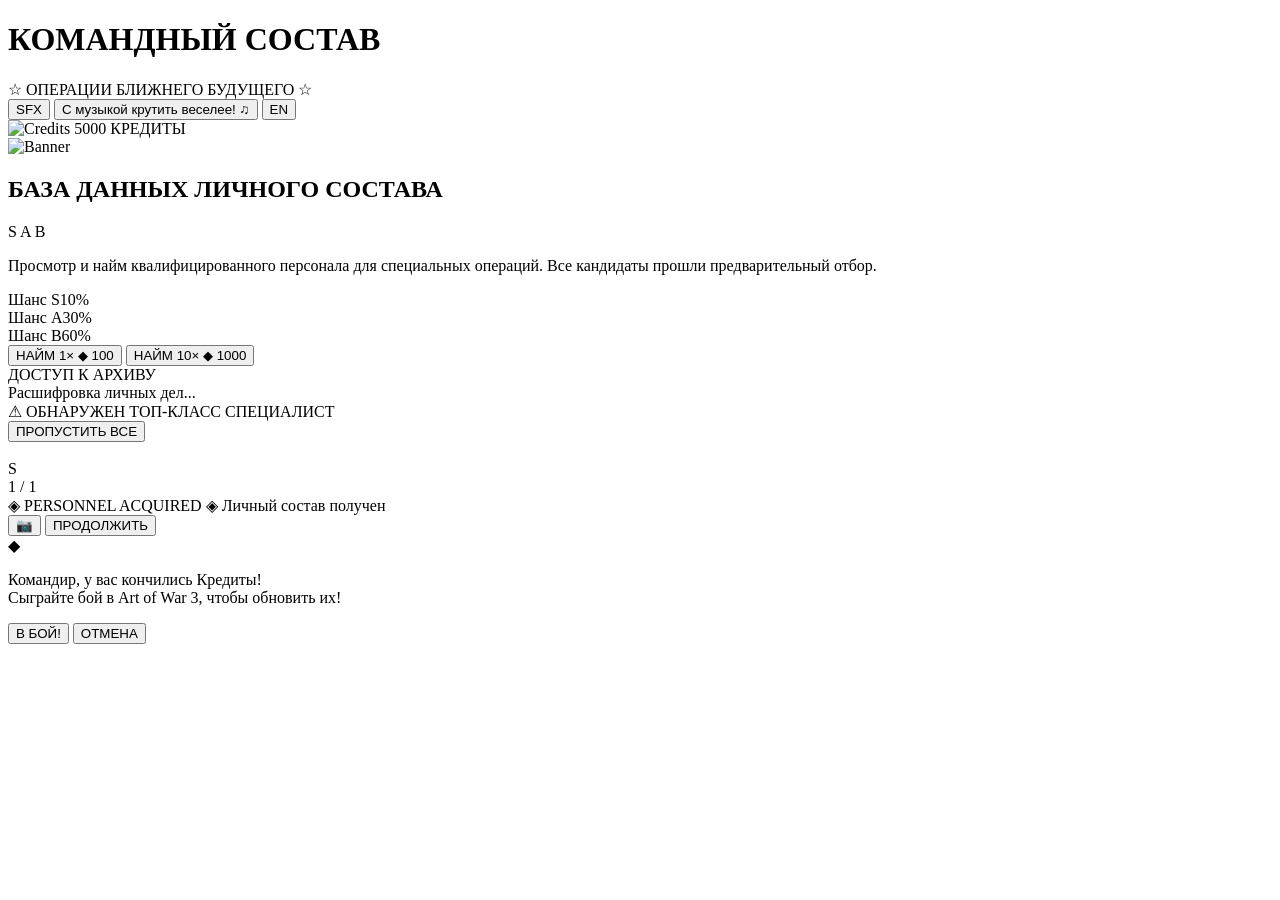
==== index.html @ 46577a22 "deploy: aow3-gacha site v1" ====
<!doctype html>
<html lang="ru">
  <head>
    <meta charset="UTF-8" />
    <link rel="icon" type="image/svg+xml" href="/aow3-gacha/favicon.svg" />
    <meta name="viewport" content="width=device-width, initial-scale=1.0" />
    <title>AOW3 Gacha Simulator</title>
    <script type="module" crossorigin src="/aow3-gacha/assets/index-DmYsSxCJ.js"></script>
    <link rel="stylesheet" crossorigin href="/aow3-gacha/assets/index-X_YruiTj.css">
  </head>
  <body>
    <div id="app">
      <div id="bg-layer">
        <div id="bg-image"></div>
        <div id="stars"></div>
        <div id="hex-grid"></div>
        <div id="scanlines"></div>
      </div>

      <header id="top-bar">
        <div class="title-section">
          <h1 id="el-title">КОМАНДНЫЙ СОСТАВ</h1>
          <span class="subtitle" id="el-subtitle">☆ ОПЕРАЦИИ БЛИЖНЕГО БУДУЩЕГО ☆</span>
        </div>
        <div class="top-actions">
          <button id="toggle-sfx" class="audio-toggle" title="Sound Effects"><span id="el-toggle-sfx">SFX</span></button>
          <button id="toggle-music" class="audio-toggle music-btn" title="Music">
            <span class="music-btn-label" id="el-music-label">С музыкой крутить веселее!</span>
            <span class="music-btn-icons">
              <span class="music-bars"><span class="bar"></span><span class="bar"></span><span class="bar"></span><span class="bar"></span></span>
              <span class="music-text">♫</span>
            </span>
          </button>
          <button id="lang-toggle">EN</button>
          <div class="currency-section">
            <img src="/aow3-gacha/images/credits.webp" alt="Credits" class="currency-icon" />
            <span id="currency-amount">5000</span>
            <span class="currency-label" id="el-credits">КРЕДИТЫ</span>
          </div>
        </div>
      </header>

      <main id="main-content">
        <div id="banner-section">
          <div class="banner-frame">
            <div class="banner-glow"></div>
            <div class="banner-content">
              <div class="banner-art">
                <img src="/aow3-gacha/images/banner.webp" alt="Banner" class="banner-img" />
              </div>
              <div class="banner-info">
                <h2 class="banner-name" id="el-banner-name">БАЗА ДАННЫХ ЛИЧНОГО СОСТАВА</h2>
                <div class="banner-rarity-indicators">
                  <span class="rarity-dot s">S</span>
                  <span class="rarity-dot a">A</span>
                  <span class="rarity-dot b">B</span>
                </div>
                <p class="banner-desc" id="el-banner-desc">Просмотр и найм квалифицированного персонала для специальных операций. Все кандидаты прошли предварительный отбор.</p>
                <div class="banner-stats">
                  <div class="stat"><span class="stat-label" id="el-s-rate">Шанс S</span><span class="stat-value gold">10%</span></div>
                  <div class="stat"><span class="stat-label" id="el-a-rate">Шанс A</span><span class="stat-value purple">30%</span></div>
                  <div class="stat"><span class="stat-label" id="el-b-rate">Шанс B</span><span class="stat-value blue">60%</span></div>
                </div>
              </div>
            </div>
          </div>
        </div>

        <div id="pull-section">
          <button class="pull-btn" data-pulls="1">
            <span class="btn-label" id="el-btn-1x">НАЙМ 1×</span>
            <span class="btn-cost">◆ 100</span>
          </button>
          <button class="pull-btn primary" data-pulls="10">
            <span class="btn-label" id="el-btn-10x">НАЙМ 10×</span>
            <span class="btn-cost">◆ 1000</span>
          </button>
        </div>
      </main>

      <div id="pull-overlay" class="hidden">
        <div id="pull-overlay-bg"></div>
        <div id="pull-overlay-content">
          <div id="access-phase">
            <div class="access-text" id="el-access">ДОСТУП К АРХИВУ</div>
            <div class="loader-bar" id="loader-bar"><div class="loader-fill" id="loader-fill"></div></div>
            <div class="access-sub" id="el-decrypt">Расшифровка личных дел...</div>
            <div id="hint-s-rank" class="hint-s-rank hidden"><span id="el-hint-s">⚠ ОБНАРУЖЕН ТОП-КЛАСС СПЕЦИАЛИСТ</span></div>
          </div>

          <div id="reveal-phase" class="hidden">
            <button id="btn-skip-all" class="skip-all-btn" title="Skip all"><span id="el-skip-all">ПРОПУСТИТЬ ВСЕ</span></button>
            <div class="reveal-split">
              <div class="reveal-image-area">
                <div class="reveal-image-wrapper" id="reveal-wrapper">
                  <img id="reveal-img" src="" alt="" />
                  <div class="reveal-image-shine"></div>
                </div>
              </div>
              <div class="reveal-text-area">
                <div class="reveal-rarity-badge" id="reveal-rarity">S</div>
                <div class="reveal-quote" id="reveal-quote"></div>
                <div class="reveal-counter" id="reveal-counter">1 / 1</div>
              </div>
            </div>
          </div>

          <div id="pack-phase" class="hidden">
            <div class="pack-header">
              <span class="pack-title">◈ PERSONNEL ACQUIRED ◈</span>
              <span class="pack-subtitle" id="el-pack-subtitle">Личный состав получен</span>
            </div>
            <div id="pack-container"></div>
            <div id="result-actions" class="hidden">
              <button id="btn-screenshot" title="Screenshot">📷</button>
              <button id="btn-continue" class="pull-btn primary"><span id="el-continue">ПРОДОЛЖИТЬ</span></button>
            </div>
          </div>
        </div>
      </div>

      <div id="rarity-flash" class="hidden"></div>
    </div>

    <div id="credit-modal" class="hidden">
      <div id="credit-modal-bg"></div>
      <div id="credit-modal-content">
        <div class="modal-icon">◆</div>
        <p class="modal-text" id="el-modal-text">Командир, у вас кончились Кредиты!<br/>Сыграйте бой в Art of War 3, чтобы обновить их!</p>
        <div class="modal-actions">
          <button id="btn-to-battle" class="modal-btn primary"><span id="el-modal-btn">В БОЙ!</span></button>
          <button id="btn-modal-close" class="modal-btn secondary"><span id="el-modal-cancel">ОТМЕНА</span></button>
        </div>
      </div>
    </div>

  </body>
</html>
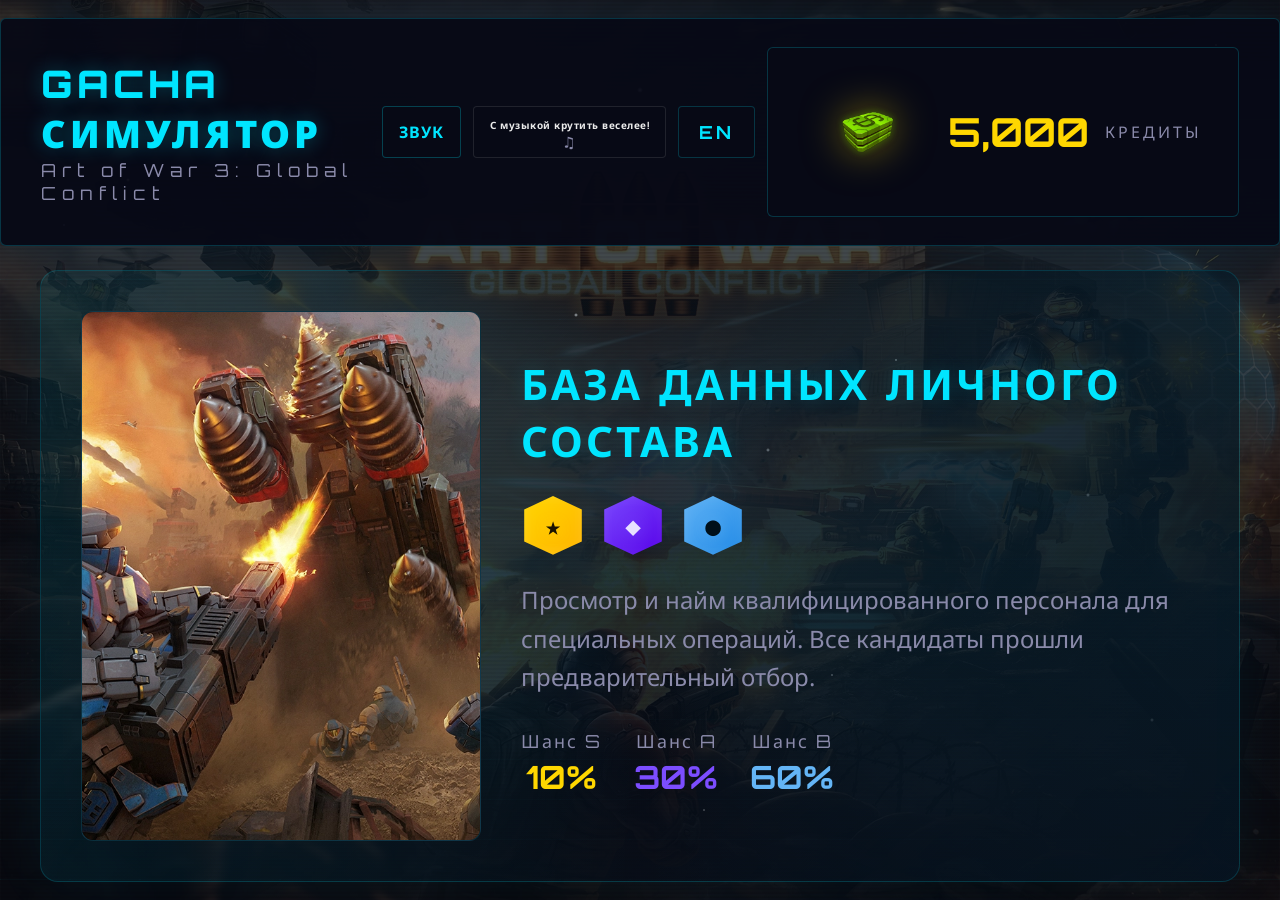
==== commit a97fb47f: "deploy: moved to org site aow3-gacha.github.io" ====
--- a/index.html
+++ b/index.html
@@ -2,11 +2,11 @@
 <html lang="ru">
   <head>
     <meta charset="UTF-8" />
-    <link rel="icon" type="image/svg+xml" href="/aow3-gacha/favicon.svg" />
+    <link rel="icon" type="image/svg+xml" href="/favicon.svg" />
     <meta name="viewport" content="width=device-width, initial-scale=1.0" />
     <title>AOW3 Gacha Simulator</title>
-    <script type="module" crossorigin src="/aow3-gacha/assets/index-DmYsSxCJ.js"></script>
-    <link rel="stylesheet" crossorigin href="/aow3-gacha/assets/index-X_YruiTj.css">
+    <script type="module" crossorigin src="/assets/index-Bj2rrFZR.js"></script>
+    <link rel="stylesheet" crossorigin href="/assets/index-X_YruiTj.css">
   </head>
   <body>
     <div id="app">
@@ -33,7 +33,7 @@
           </button>
           <button id="lang-toggle">EN</button>
           <div class="currency-section">
-            <img src="/aow3-gacha/images/credits.webp" alt="Credits" class="currency-icon" />
+            <img src="/images/credits.webp" alt="Credits" class="currency-icon" />
             <span id="currency-amount">5000</span>
             <span class="currency-label" id="el-credits">КРЕДИТЫ</span>
           </div>
@@ -46,7 +46,7 @@
             <div class="banner-glow"></div>
             <div class="banner-content">
               <div class="banner-art">
-                <img src="/aow3-gacha/images/banner.webp" alt="Banner" class="banner-img" />
+                <img src="/images/banner.webp" alt="Banner" class="banner-img" />
               </div>
               <div class="banner-info">
                 <h2 class="banner-name" id="el-banner-name">БАЗА ДАННЫХ ЛИЧНОГО СОСТАВА</h2>
--- a/assets/index-X_YruiTj.css
+++ b/assets/index-X_YruiTj.css
@@ -0,0 +1 @@
+@import "https://fonts.googleapis.com/css2?family=Orbitron:wght@400;700;900&family=Rajdhani:wght@300;500;600;700&family=Noto+Sans:wght@400;500;600;700&display=swap";*,:before,:after{box-sizing:border-box;margin:0;padding:0}:root{--bg-dark:#06070e;--bg-panel:#080a16f5;--cyan:#00e5ff;--cyan-dim:#00e5ff1f;--gold:gold;--gold-glow:#ffd70080;--purple:#7c4dff;--purple-glow:#7c4dff80;--blue:#64b5f6;--blue-glow:#64b5f659;--text:#eaeaea;--text-dim:#8a8aaa;--border-cyan:1px solid #00e5ff33;--font-display:"Orbitron", monospace;--font-body:"Rajdhani", sans-serif;--panel-shadow:0 0 40px #00e5ff0f}html,body{height:100%;overflow:hidden}html[lang=ru] body{--font-body:"Noto Sans", "Calibri", sans-serif;--font-display:"Orbitron", "Noto Sans", monospace}body{font-family:var(--font-body);color:var(--text);background:var(--bg-dark);-webkit-user-select:none;user-select:none}#app{flex-direction:column;align-items:center;width:100%;height:100vh;display:flex;position:relative;overflow:hidden}#bg-layer{z-index:0;pointer-events:none;position:fixed;inset:0}#bg-image{opacity:.25;position:absolute;inset:0}#stars{background-image:radial-gradient(2px 2px at 10% 20%,#fff 0%,#0000 100%),radial-gradient(1.5px 1.5px at 30% 60%,#fff 0%,#0000 100%),radial-gradient(3px 3px at 50% 10%,#fff 0%,#0000 100%),radial-gradient(1.5px 1.5px at 70% 40%,#fff 0%,#0000 100%),radial-gradient(2px 2px at 90% 80%,#fff 0%,#0000 100%),radial-gradient(1.5px 1.5px at 20% 85%,#fff 0%,#0000 100%),radial-gradient(2px 2px at 45% 35%,#fff 0%,#0000 100%),radial-gradient(1.5px 1.5px at 65% 75%,#fff 0%,#0000 100%),radial-gradient(3px 3px at 80% 15%,#fff 0%,#0000 100%),radial-gradient(1.5px 1.5px at 15%,#fff 0%,#0000 100%),radial-gradient(1.5px 1.5px at 55% 90%,#fff 0%,#0000 100%),radial-gradient(2px 2px at 85% 55%,#fff 0%,#0000 100%),radial-gradient(1.5px 1.5px at 5% 25%,#fff 0%,#0000 100%),radial-gradient(1.5px 1.5px at 35% 70%,#fff 0%,#0000 100%),radial-gradient(2px 2px at 60%,#fff 0%,#0000 100%),radial-gradient(1.5px 1.5px at 95% 5%,#fff 0%,#0000 100%);animation:3s ease-in-out infinite alternate twinkle;position:absolute;inset:0}@keyframes twinkle{0%{opacity:.5}to{opacity:1}}#hex-grid{background-image:linear-gradient(60deg,#00e5ff08 1px,#0000 1px),linear-gradient(-60deg,#00e5ff08 1px,#0000 1px),linear-gradient(0deg,#00e5ff05 1px,#0000 1px);background-size:70px 40px;animation:25s linear infinite hexFloat;position:absolute;inset:0}@keyframes hexFloat{0%{transform:translateY(0)}to{transform:translateY(40px)}}#scanlines{background:repeating-linear-gradient(0deg,#0000,#0000 2px,#00000014 2px 4px);animation:10s linear infinite scanMove;position:absolute;inset:0}@keyframes scanMove{0%{transform:translateY(0)}to{transform:translateY(4px)}}#top-bar{z-index:10;background:var(--bg-panel);border:var(--border-cyan);width:100%;max-width:1400px;box-shadow:var(--panel-shadow);border-radius:6px;justify-content:space-between;align-items:center;margin-top:18px;padding:28px 40px;display:flex;position:relative}.title-section h1{font-family:var(--font-display);color:var(--cyan);letter-spacing:4px;text-shadow:0 0 20px #00e5ff4d;font-size:38px;font-weight:900}.subtitle{color:var(--text-dim);letter-spacing:6px;font-size:18px;font-family:var(--font-display)}.top-actions{align-items:center;gap:12px;display:flex}.audio-toggle{font-family:var(--font-display);height:52px;color:var(--text-dim);cursor:pointer;letter-spacing:1px;background:#080a16e6;border:1px solid #ffffff1a;border-radius:4px;min-width:50px;padding:0 16px;font-size:16px;font-weight:700;transition:all .2s}.audio-toggle:hover{color:var(--text);border-color:#ffffff40}.audio-toggle.active{color:var(--cyan);border-color:#00e5ff40}.audio-toggle.active:hover{border-color:#00e5ff80}.audio-toggle.muted{color:#555;border-color:#ffffff0d}.music-btn{flex-direction:column;justify-content:center;align-items:center;gap:2px;padding:10px 16px;line-height:1;display:flex}.music-btn-label{font-family:var(--font-display);color:var(--text);white-space:nowrap;letter-spacing:.5px;font-size:10px}.music-btn-icons{justify-content:center;align-items:center;height:18px;display:flex}.music-bars{align-items:center;gap:2px;height:18px;display:none}.music-text{align-items:center;height:18px;font-size:16px;display:inline-flex}.audio-toggle.active .music-bars{display:inline-flex}.audio-toggle.active .music-text{display:none}.bar{background:var(--cyan);border-radius:2px;width:3px;animation:.4s ease-in-out infinite alternate barAnim}.bar:first-child{height:8px;animation-delay:0s}.bar:nth-child(2){height:14px;animation-delay:.15s}.bar:nth-child(3){height:10px;animation-delay:.3s}.bar:nth-child(4){height:16px;animation-delay:50ms}@keyframes barAnim{0%{transform:scaleY(.4)}to{transform:scaleY(1)}}#lang-toggle{font-family:var(--font-display);height:52px;color:var(--cyan);cursor:pointer;letter-spacing:3px;background:#080a16e6;border:1px solid #00e5ff33;border-radius:4px;padding:0 20px;font-size:18px;font-weight:700;transition:all .2s}#lang-toggle:hover{background:#00e5ff1a;border-color:#00e5ff80}.currency-section{font-family:var(--font-display);background:#080a16e6;border:1px solid #00e5ff33;border-radius:6px;align-items:center;gap:16px;padding:20px 36px;display:flex}.currency-icon{object-fit:contain;width:128px;height:128px;filter:drop-shadow(0 0 20px var(--gold-glow))}#currency-amount{color:var(--gold);text-align:right;min-width:120px;font-size:40px;font-weight:700}.currency-label{color:var(--text-dim);letter-spacing:3px;font-size:16px}#main-content{z-index:5;flex-direction:column;flex:1;justify-content:center;align-items:center;gap:40px;width:100%;max-width:1400px;padding:24px;display:flex;position:relative}.banner-frame{border:var(--border-cyan);background:linear-gradient(135deg,#00e5ff0a 0%,#080a16f2 100%);border-radius:18px;width:100%;max-width:1200px;position:relative;overflow:hidden;box-shadow:0 0 60px #00e5ff0f,inset 0 0 100px #00e5ff03}.banner-glow{pointer-events:none;background:conic-gradient(#0000,#00e5ff0f,#0000,#00e5ff0f,#0000);border-radius:20px;animation:8s linear infinite rotateGlow;position:absolute;inset:-2px}@keyframes rotateGlow{0%{transform:rotate(0)}to{transform:rotate(360deg)}}.banner-content{z-index:1;gap:40px;padding:40px;display:flex;position:relative}.banner-art{background:linear-gradient(145deg,#0a1520 0%,#162235 50%,#0a1520 100%);border:1px solid #00e5ff1f;border-radius:12px;flex-shrink:0;justify-content:center;align-items:center;width:400px;height:530px;display:flex;position:relative;overflow:hidden}.banner-img{object-fit:cover;width:100%;height:100%;display:block}.banner-info{flex-direction:column;flex:1;justify-content:center;gap:24px;display:flex}.banner-name{font-family:var(--font-display);color:var(--cyan);letter-spacing:3px;text-shadow:0 0 20px #00e5ff26;font-size:42px;font-weight:700}.banner-rarity-indicators{gap:16px;display:flex}.rarity-dot{width:64px;height:64px;font-family:var(--font-display);clip-path:polygon(50% 4%,95% 25%,95% 75%,50% 96%,5% 75%,5% 25%);justify-content:center;align-items:center;font-size:26px;font-weight:700;display:inline-flex;position:relative}.rarity-dot:before{content:"";clip-path:polygon(50% 4%,95% 25%,95% 75%,50% 96%,5% 75%,5% 25%);z-index:-1;position:absolute;inset:3px}.rarity-dot.s{color:#1a1200;text-shadow:0 0 12px var(--gold-glow);box-shadow:0 0 25px var(--gold-glow), inset 0 0 15px #fff3;background:linear-gradient(135deg,gold,#ffb300)}.rarity-dot.a{color:#e8e0ff;text-shadow:0 0 16px var(--purple-glow);box-shadow:0 0 30px var(--purple-glow), inset 0 0 15px #ffffff1a;background:linear-gradient(135deg,#7c4dff,#5600e8)}.rarity-dot.b{color:#00101a;text-shadow:0 0 12px var(--blue-glow);box-shadow:0 0 25px var(--blue-glow), inset 0 0 15px #ffffff26;background:linear-gradient(135deg,#64b5f6,#1e88e5)}.banner-desc{color:var(--text-dim);font-size:24px;line-height:1.6}.banner-stats{gap:32px;margin-top:8px;display:flex}.stat{flex-direction:column;align-items:center;gap:4px;display:flex}.stat-label{font-family:var(--font-display);color:var(--text-dim);letter-spacing:2px;font-size:18px}.stat-value{font-family:var(--font-display);font-size:32px;font-weight:700}.stat-value.gold{color:var(--gold)}.stat-value.purple{color:var(--purple)}.stat-value.blue{color:var(--blue)}#pull-section{gap:32px;display:flex}.pull-btn{min-width:380px;font-family:var(--font-display);color:var(--cyan);cursor:pointer;text-shadow:0 0 12px #00e5ff26;background:linear-gradient(#080a16eb 0%,#00e5ff14 100%);border:2px solid #00e5ff59;border-radius:8px;flex-direction:column;align-items:center;gap:10px;padding:32px 80px;transition:all .2s;display:flex;position:relative;overflow:hidden}.pull-btn:before{content:"";background:linear-gradient(90deg,#0000,#00e5ff14,#0000);transition:transform .5s;position:absolute;inset:0;transform:translate(-100%)}.pull-btn:hover:before{transform:translate(100%)}.pull-btn:hover{border-color:#00e5ff99;box-shadow:0 0 50px #00e5ff1f}.pull-btn:active{transform:scale(.97)}.pull-btn.primary{border-color:var(--cyan);background:linear-gradient(#080a16eb 0%,#00e5ff24 100%);box-shadow:0 0 40px #00e5ff1a}.pull-btn.primary:hover{box-shadow:0 0 60px #00e5ff2e}.btn-label{letter-spacing:4px;font-size:32px;font-weight:700}.btn-cost{color:var(--gold);font-size:24px;font-family:var(--font-body);font-weight:600}.pull-btn:disabled{opacity:.3;cursor:not-allowed;transform:none!important}.pull-btn:disabled:before{display:none}#pull-overlay{z-index:100;justify-content:center;align-items:center;display:flex;position:fixed;inset:0}#pull-overlay.hidden{display:none}#pull-overlay-bg{-webkit-backdrop-filter:blur(8px);backdrop-filter:blur(8px);background:#020308f0;animation:.4s ease-out overlayReveal;position:absolute;inset:0}@keyframes overlayReveal{0%{opacity:0}to{opacity:1}}#pull-overlay-content{z-index:1;flex-direction:column;justify-content:center;align-items:center;width:100%;height:100%;display:flex;position:relative}#access-phase{flex-direction:column;align-items:center;gap:36px;display:flex}#access-phase.hidden{display:none}.access-text{font-family:var(--font-display);color:var(--cyan);letter-spacing:10px;text-shadow:0 0 40px #00e5ff40;font-size:56px;font-weight:700;animation:.12s infinite glitchText}@keyframes glitchText{0%,to{transform:translate(0)}25%{transform:translate(-3px,1px)}75%{transform:translate(3px,-1px)}}.loader-bar{background:#00e5ff14;border-radius:4px;width:620px;height:8px;overflow:hidden}.loader-fill{background:linear-gradient(90deg, var(--cyan), #4fc3f7);border-radius:4px;width:0%;height:100%;animation:1.5s ease-in-out forwards loadFill;box-shadow:0 0 20px #00e5ff66}@keyframes loadFill{0%{width:0%}50%{width:70%}to{width:100%}}.access-sub{font-family:var(--font-display);color:var(--text-dim);letter-spacing:6px;font-size:22px;animation:1s step-end infinite blink}@keyframes blink{0%,to{opacity:1}50%{opacity:.25}}#reveal-phase{justify-content:center;align-items:center;display:flex;position:absolute;inset:0}#reveal-phase.hidden{display:none}.reveal-split{justify-content:center;align-items:center;gap:0;width:100%;max-width:1400px;height:100%;display:flex}.reveal-image-area{flex:1;justify-content:center;align-items:center;height:100%;display:flex;position:relative;overflow:hidden}.reveal-image-wrapper{justify-content:center;align-items:center;width:100%;height:100%;display:flex;position:relative;overflow:hidden}.reveal-image-wrapper:after{content:"";pointer-events:none;background:linear-gradient(90deg,#0000 60%,#02030899 100%);position:absolute;inset:0}#reveal-img{object-fit:contain;object-position:center;width:auto;max-width:100%;height:100%;display:block}.reveal-image-shine{pointer-events:none;background:linear-gradient(90deg,#0000 30%,#ffffff08 50%,#0000 70%);position:absolute;inset:0;transform:translate(-100%)}.reveal-image-shine.animate{animation:.8s ease-out .3s forwards shineSweep}@keyframes shineSweep{0%{transform:translate(-100%)}to{transform:translate(200%)}}.reveal-text-area{flex-direction:column;flex-shrink:0;justify-content:center;gap:32px;width:600px;padding:60px;display:flex}.reveal-rarity-badge{width:100px;height:100px;font-family:var(--font-display);clip-path:polygon(50% 2%,96% 25%,96% 75%,50% 98%,4% 75%,4% 25%);justify-content:center;align-items:center;font-size:42px;font-weight:900;display:inline-flex;position:relative}.reveal-rarity-badge:before{content:"";clip-path:polygon(50% 4%,95% 25%,95% 75%,50% 96%,5% 75%,5% 25%);z-index:-1;position:absolute;inset:4px}.reveal-rarity-badge:after{content:"";clip-path:polygon(50% 2%,96% 25%,96% 75%,50% 98%,4% 75%,4% 25%);z-index:-2;animation:2s ease-in-out infinite badgeBorderPulse;position:absolute;inset:-1px}.reveal-rarity-badge.s-rarity{color:#1a1200;text-shadow:0 0 20px var(--gold-glow);background:linear-gradient(135deg,gold,#e6a800)}.reveal-rarity-badge.s-rarity:before{background:linear-gradient(135deg,#fff8e1,gold)}.reveal-rarity-badge.s-rarity:after{background:var(--gold);box-shadow:0 0 40px var(--gold-glow)}.reveal-rarity-badge.a-rarity{color:#e8e0ff;text-shadow:0 0 25px var(--purple-glow);background:linear-gradient(135deg,#7c4dff,#5600e8)}.reveal-rarity-badge.a-rarity:before{background:linear-gradient(135deg,#d1c4e9,#7c4dff)}.reveal-rarity-badge.a-rarity:after{background:var(--purple);box-shadow:0 0 50px var(--purple-glow)}.reveal-rarity-badge.b-rarity{color:#00101a;text-shadow:0 0 20px var(--blue-glow);background:linear-gradient(135deg,#64b5f6,#1e88e5)}.reveal-rarity-badge.b-rarity:before{background:linear-gradient(135deg,#e3f2fd,#64b5f6)}.reveal-rarity-badge.b-rarity:after{background:var(--blue);box-shadow:0 0 40px var(--blue-glow)}@keyframes badgeBorderPulse{0%,to{opacity:.7}50%{opacity:1}}.reveal-quote{color:var(--text);font-size:38px;font-style:italic;font-weight:500;line-height:1.5}.reveal-counter{font-family:var(--font-display);color:var(--text-dim);letter-spacing:4px;font-size:22px}.reveal-image-wrapper{transition:transform .7s cubic-bezier(.22,1,.36,1);transform:translate(-100%)}.reveal-image-wrapper.slide-in{transform:translate(0)}.reveal-image-wrapper.slide-out{transition-duration:.5s;transform:translate(100%)}.reveal-text-area>*{opacity:0;transition:all .5s ease-out;transform:translateY(20px)}.reveal-text-area.fade-in>*{opacity:1;transform:translateY(0)}.reveal-text-area.fade-in .reveal-rarity-badge{transition-delay:.1s}.reveal-text-area.fade-in .reveal-quote{transition-delay:.3s}.reveal-text-area.fade-in .reveal-counter{transition-delay:.5s}#pack-phase{flex-direction:column;justify-content:center;align-items:center;gap:32px;padding:32px;display:flex;position:absolute;inset:0}#pack-phase.hidden{display:none}.pack-header{flex-direction:column;align-items:center;gap:8px;display:flex}.pack-title{font-family:var(--font-display);color:var(--cyan);letter-spacing:6px;text-shadow:0 0 25px #00e5ff33;font-size:34px;font-weight:700}.pack-subtitle{font-family:var(--font-display);color:var(--text-dim);letter-spacing:4px;font-size:18px}#pack-container{flex-wrap:wrap;justify-content:center;align-items:center;gap:18px;max-width:1200px;display:flex}.pack-card{opacity:0;border:3px solid #ffffff1f;border-radius:12px;width:190px;height:250px;transition:all .5s cubic-bezier(.34,1.56,.64,1);overflow:hidden;transform:scale(.5)rotateY(90deg)}.pack-card.revealed{opacity:1;transform:scale(1)rotateY(0)}.pack-card.s-rarity{border-color:var(--gold);box-shadow:0 0 25px #ffd70040}.pack-card.a-rarity{border-color:var(--purple);animation:1.5s ease-in-out infinite packAPulse;box-shadow:0 0 25px #7c4dff40}@keyframes packAPulse{0%,to{box-shadow:0 0 15px #7c4dff26}50%{box-shadow:0 0 35px #7c4dff59,0 0 60px #7c4dff1a}}.pack-card.b-rarity{border-color:var(--blue);box-shadow:0 0 15px #64b5f614}.pack-card img{object-fit:cover;width:100%;height:100%;display:block}#rarity-flash{z-index:99;pointer-events:none;transition:opacity .6s;position:fixed;inset:0}#rarity-flash.flash-s{opacity:1;background:radial-gradient(circle,#ffd70059 0%,#ffd7000d 50%,#0000 70%);animation:.6s ease-in-out 3 flashPulse}#rarity-flash.flash-a{opacity:1;background:radial-gradient(circle,#7c4dff40 0%,#0000 60%)}#rarity-flash.hidden{opacity:0}@keyframes flashPulse{0%,to{opacity:.3}50%{opacity:1}}.s-rank-screen-shake{animation:.3s ease-in-out 4 screenShake}@keyframes screenShake{0%,to{transform:translate(0)}15%{transform:translate(-6px,3px)}30%{transform:translate(5px,-4px)}45%{transform:translate(-4px,2px)}60%{transform:translate(3px,-5px)}75%{transform:translate(-5px,3px)}90%{transform:translate(2px,-2px)}}.reveal-image-wrapper.s-rank-epic{animation:.8s cubic-bezier(.22,1,.36,1) both sRankZoomIn}@keyframes sRankZoomIn{0%{transform:translate(-100%)scale(.6)}30%{transform:translate(-30%)scale(1.08)}60%{transform:translate(-10%)scale(.96)}to{transform:translate(0)scale(1)}}.reveal-text-area.s-rank-text .reveal-quote{text-shadow:0 0 30px var(--gold-glow);animation:1s ease-in-out quoteGlow}@keyframes quoteGlow{0%,to{text-shadow:none}50%{text-shadow:0 0 40px var(--gold-glow), 0 0 80px var(--gold-glow)}}.reveal-image-wrapper.a-rank-reveal{animation:.7s cubic-bezier(.34,1.56,.64,1) both aRankReveal}@keyframes aRankReveal{0%{opacity:.3;transform:translate(-100%)scale(.8)}50%{transform:translate(-15%)scale(1.03)}to{opacity:1;transform:translate(0)scale(1)}}.reveal-text-area.a-rank-text .reveal-quote{text-shadow:0 0 20px var(--purple-glow), 0 0 40px #7c4dff4d;animation:1s ease-in-out aQuoteGlow}@keyframes aQuoteGlow{0%,to{text-shadow:none}50%{text-shadow:0 0 25px var(--purple-glow), 0 0 50px #7c4dff33}}#btn-skip-all{z-index:10;font-family:var(--font-display);min-width:260px;color:var(--text-dim);cursor:pointer;letter-spacing:3px;background:#080a16e0;border:1px solid #ffffff1f;border-radius:6px;padding:14px 28px;font-size:16px;font-weight:700;transition:all .2s;position:absolute;top:30px;right:30px}#btn-skip-all:hover{color:var(--text);background:#080a16f2;border-color:#ffffff4d}#hint-s-rank{margin-top:-10px;animation:.6s ease-in-out infinite alternate hintGlow}#hint-s-rank.hidden{display:none}#el-hint-s{font-family:var(--font-body);color:#f44;letter-spacing:4px;text-shadow:0 0 30px #f449,0 0 60px #ff44444d;font-size:24px;font-weight:700}@keyframes hintGlow{0%{opacity:.6;transform:scale(1)}to{opacity:1;transform:scale(1.03)}}.loader-bar.hint-a .loader-fill{animation:1.5s ease-in-out forwards loadFill,.4s ease-in-out 3 sparkleA}@keyframes sparkleA{0%,to{box-shadow:0 0 20px #00e5ff66}50%{box-shadow:0 0 35px #b388ff99,0 0 60px #b388ff33}}#result-actions{align-items:center;gap:16px;margin-top:20px;display:flex}#result-actions.hidden{display:none}#btn-continue{cursor:pointer;min-width:220px}#btn-screenshot{font-family:var(--font-display);color:var(--text-dim);cursor:pointer;background:#080a16e6;border:2px solid #ffffff1f;border-radius:8px;padding:20px 28px;font-size:24px;font-weight:700;line-height:1;transition:all .2s}#btn-screenshot:hover{color:var(--text);background:#080a16f2;border-color:#ffffff4d}#credit-modal{z-index:200;justify-content:center;align-items:center;display:flex;position:fixed;inset:0}#credit-modal.hidden{display:none}#credit-modal-bg{-webkit-backdrop-filter:blur(6px);backdrop-filter:blur(6px);background:#020308d9;animation:.3s ease-out overlayReveal;position:absolute;inset:0}#credit-modal-content{z-index:1;background:var(--bg-panel);text-align:center;border:1px solid #00e5ff33;border-radius:16px;flex-direction:column;align-items:center;gap:32px;width:90%;max-width:700px;padding:60px 70px;display:flex;position:relative;box-shadow:0 0 80px #00e5ff0f}.modal-icon{color:var(--gold);text-shadow:0 0 30px var(--gold-glow);font-size:80px;animation:2s ease-in-out infinite modIconBounce}@keyframes modIconBounce{0%,to{transform:translateY(0)}50%{transform:translateY(-8px)}}.modal-text{font-family:var(--font-display);color:var(--text);letter-spacing:1px;font-size:26px;line-height:1.6}.modal-actions{gap:20px;margin-top:8px;display:flex}.modal-btn{font-family:var(--font-display);cursor:pointer;letter-spacing:4px;border:none;border-radius:8px;min-width:200px;padding:20px 50px;font-size:24px;font-weight:700;transition:all .2s}.modal-btn.primary{color:#1a1200;background:linear-gradient(gold 0%,#e6a800 100%);box-shadow:0 0 30px #ffd70033}.modal-btn.primary:hover{transform:scale(1.03);box-shadow:0 0 50px #ffd70059}.modal-btn.primary:active{transform:scale(.97)}.modal-btn.secondary{color:var(--text-dim);background:0 0;border:1px solid #ffffff1f}.modal-btn.secondary:hover{color:var(--text);border-color:#ffffff4d}.shake{animation:.4s ease-in-out shake}@keyframes shake{0%,to{transform:translate(0)}20%{transform:translate(-12px)}40%{transform:translate(12px)}60%{transform:translate(-8px)}80%{transform:translate(8px)}}@keyframes packRarityPulse{0%,to{box-shadow:0 0 5px var(--glow-color)}50%{box-shadow:0 0 25px var(--glow-color), 0 0 50px var(--glow-color)}}@media (width<=800px){#top-bar{flex-direction:column;gap:18px;padding:20px 24px}.title-section h1{text-align:center;font-size:24px}.subtitle{text-align:center;font-size:14px}.top-actions{flex-wrap:wrap;justify-content:center;width:100%}.banner-content{flex-direction:column;align-items:center;padding:28px}.banner-art{width:240px;height:320px}.banner-insignia{font-size:80px}.banner-name{text-align:center;font-size:26px}.banner-rarity-indicators{justify-content:center}.banner-desc{text-align:center;font-size:18px}.banner-stats{justify-content:center}#pull-section{flex-direction:column;gap:18px}.pull-btn{padding:24px 56px}.btn-label{font-size:22px}.currency-icon{width:80px;height:80px}.audio-toggle{min-width:38px;height:44px;padding:0 10px;font-size:13px}.music-btn{padding:7px 10px}.music-btn-label{font-size:8px}#lang-toggle{height:44px;padding:0 14px;font-size:15px}.reveal-split{flex-direction:column}.reveal-text-area{text-align:center;align-items:center;width:100%;padding:30px 40px}.reveal-quote{font-size:24px}.pack-card{width:130px;height:170px}#pack-container{gap:12px}#btn-skip-all{padding:10px 18px;font-size:13px;top:16px;right:16px}#btn-screenshot{padding:16px 20px;font-size:18px}#credit-modal-content{padding:40px 30px}.modal-icon{font-size:56px}.modal-text{font-size:20px}.modal-btn{padding:16px 36px;font-size:18px}.modal-actions{flex-direction:column;gap:14px}}
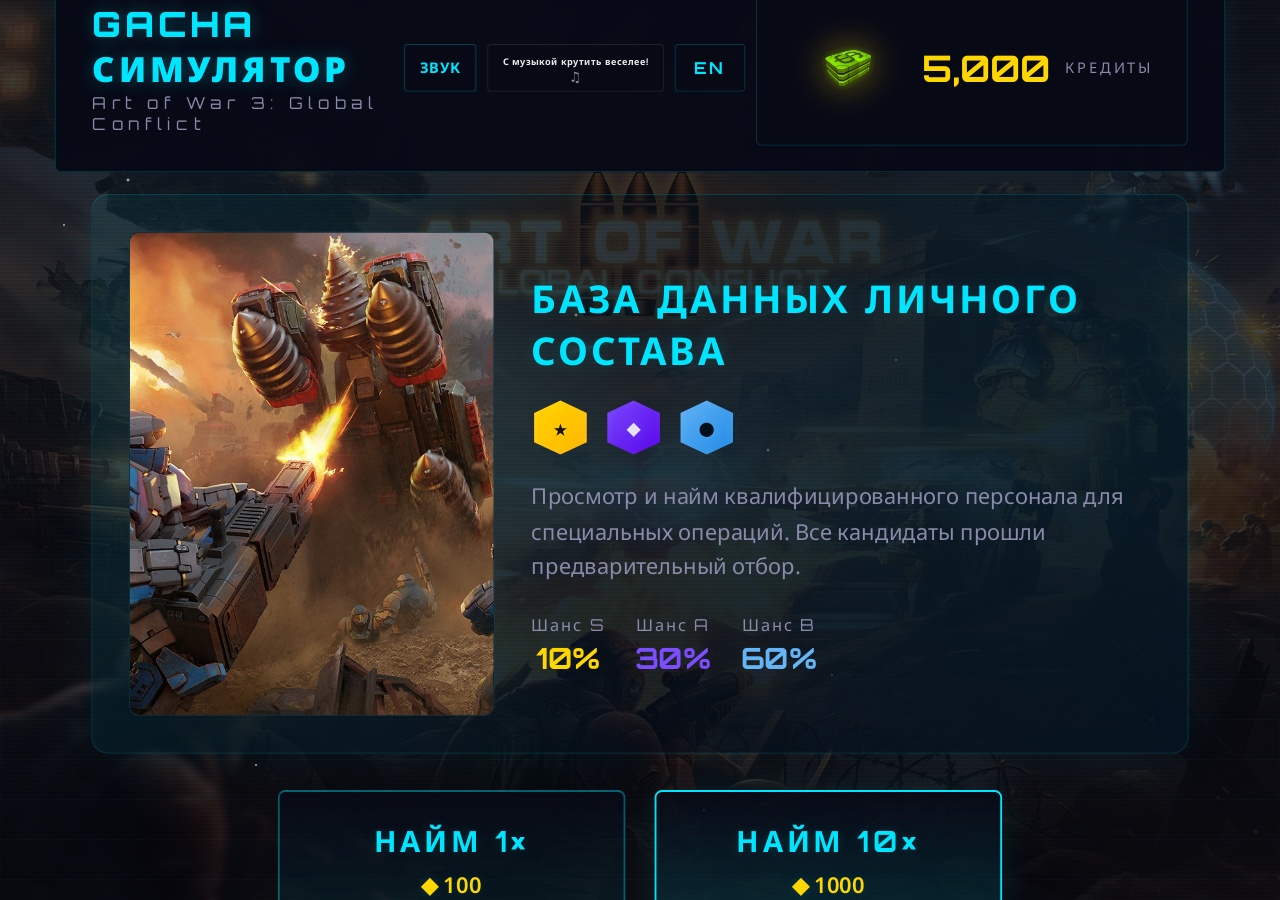
==== commit 8190a726: "deploy: responsive scaling, mobile layout" ====
--- a/index.html
+++ b/index.html
@@ -5,8 +5,8 @@
     <link rel="icon" type="image/svg+xml" href="/favicon.svg" />
     <meta name="viewport" content="width=device-width, initial-scale=1.0" />
     <title>AOW3 Gacha Simulator</title>
-    <script type="module" crossorigin src="/assets/index-Bj2rrFZR.js"></script>
-    <link rel="stylesheet" crossorigin href="/assets/index-X_YruiTj.css">
+    <script type="module" crossorigin src="/assets/index-DjQAVPLr.js"></script>
+    <link rel="stylesheet" crossorigin href="/assets/index-BXXbwnH5.css">
   </head>
   <body>
     <div id="app">
@@ -17,6 +17,7 @@
         <div id="scanlines"></div>
       </div>
 
+      <div id="scalable-content">
       <header id="top-bar">
         <div class="title-section">
           <h1 id="el-title">КОМАНДНЫЙ СОСТАВ</h1>
@@ -77,6 +78,7 @@
           </button>
         </div>
       </main>
+      </div>
 
       <div id="pull-overlay" class="hidden">
         <div id="pull-overlay-bg"></div>
--- a/assets/index-BXXbwnH5.css
+++ b/assets/index-BXXbwnH5.css
@@ -0,0 +1 @@
+@import "https://fonts.googleapis.com/css2?family=Orbitron:wght@400;700;900&family=Rajdhani:wght@300;500;600;700&family=Noto+Sans:wght@400;500;600;700&display=swap";*,:before,:after{box-sizing:border-box;margin:0;padding:0}:root{--bg-dark:#06070e;--bg-panel:#080a16f5;--cyan:#00e5ff;--cyan-dim:#00e5ff1f;--gold:gold;--gold-glow:#ffd70080;--purple:#7c4dff;--purple-glow:#7c4dff80;--blue:#64b5f6;--blue-glow:#64b5f659;--text:#eaeaea;--text-dim:#8a8aaa;--border-cyan:1px solid #00e5ff33;--font-display:"Orbitron", monospace;--font-body:"Rajdhani", sans-serif;--panel-shadow:0 0 40px #00e5ff0f}html,body{height:100%;overflow:hidden}html[lang=ru] body{--font-body:"Noto Sans", "Calibri", sans-serif;--font-display:"Orbitron", "Noto Sans", monospace}body{font-family:var(--font-body);color:var(--text);background:var(--bg-dark);-webkit-user-select:none;user-select:none}#app{justify-content:center;align-items:center;width:100%;height:100dvh;display:flex;position:relative;overflow:hidden}#scalable-content{transform-origin:50%;flex-direction:column;align-items:center;width:1400px;display:flex}#bg-layer{z-index:0;pointer-events:none;position:fixed;inset:0}#bg-image{opacity:.25;position:absolute;inset:0}#stars{background-image:radial-gradient(2px 2px at 10% 20%,#fff 0%,#0000 100%),radial-gradient(1.5px 1.5px at 30% 60%,#fff 0%,#0000 100%),radial-gradient(3px 3px at 50% 10%,#fff 0%,#0000 100%),radial-gradient(1.5px 1.5px at 70% 40%,#fff 0%,#0000 100%),radial-gradient(2px 2px at 90% 80%,#fff 0%,#0000 100%),radial-gradient(1.5px 1.5px at 20% 85%,#fff 0%,#0000 100%),radial-gradient(2px 2px at 45% 35%,#fff 0%,#0000 100%),radial-gradient(1.5px 1.5px at 65% 75%,#fff 0%,#0000 100%),radial-gradient(3px 3px at 80% 15%,#fff 0%,#0000 100%),radial-gradient(1.5px 1.5px at 15%,#fff 0%,#0000 100%),radial-gradient(1.5px 1.5px at 55% 90%,#fff 0%,#0000 100%),radial-gradient(2px 2px at 85% 55%,#fff 0%,#0000 100%),radial-gradient(1.5px 1.5px at 5% 25%,#fff 0%,#0000 100%),radial-gradient(1.5px 1.5px at 35% 70%,#fff 0%,#0000 100%),radial-gradient(2px 2px at 60%,#fff 0%,#0000 100%),radial-gradient(1.5px 1.5px at 95% 5%,#fff 0%,#0000 100%);animation:3s ease-in-out infinite alternate twinkle;position:absolute;inset:0}@keyframes twinkle{0%{opacity:.5}to{opacity:1}}#hex-grid{background-image:linear-gradient(60deg,#00e5ff08 1px,#0000 1px),linear-gradient(-60deg,#00e5ff08 1px,#0000 1px),linear-gradient(0deg,#00e5ff05 1px,#0000 1px);background-size:70px 40px;animation:25s linear infinite hexFloat;position:absolute;inset:0}@keyframes hexFloat{0%{transform:translateY(0)}to{transform:translateY(40px)}}#scanlines{background:repeating-linear-gradient(0deg,#0000,#0000 2px,#00000014 2px 4px);animation:10s linear infinite scanMove;position:absolute;inset:0}@keyframes scanMove{0%{transform:translateY(0)}to{transform:translateY(4px)}}#top-bar{z-index:10;background:var(--bg-panel);border:var(--border-cyan);width:100%;max-width:1400px;box-shadow:var(--panel-shadow);border-radius:6px;justify-content:space-between;align-items:center;margin-top:18px;padding:28px 40px;display:flex;position:relative}.title-section h1{font-family:var(--font-display);color:var(--cyan);letter-spacing:4px;text-shadow:0 0 20px #00e5ff4d;font-size:38px;font-weight:900}.subtitle{color:var(--text-dim);letter-spacing:6px;font-size:18px;font-family:var(--font-display)}.top-actions{align-items:center;gap:12px;display:flex}.audio-toggle{font-family:var(--font-display);height:52px;color:var(--text-dim);cursor:pointer;letter-spacing:1px;background:#080a16e6;border:1px solid #ffffff1a;border-radius:4px;min-width:50px;padding:0 16px;font-size:16px;font-weight:700;transition:all .2s}.audio-toggle:hover{color:var(--text);border-color:#ffffff40}.audio-toggle.active{color:var(--cyan);border-color:#00e5ff40}.audio-toggle.active:hover{border-color:#00e5ff80}.audio-toggle.muted{color:#555;border-color:#ffffff0d}.music-btn{flex-direction:column;justify-content:center;align-items:center;gap:2px;padding:10px 16px;line-height:1;display:flex}.music-btn-label{font-family:var(--font-display);color:var(--text);white-space:nowrap;letter-spacing:.5px;font-size:10px}.music-btn-icons{justify-content:center;align-items:center;height:18px;display:flex}.music-bars{align-items:center;gap:2px;height:18px;display:none}.music-text{align-items:center;height:18px;font-size:16px;display:inline-flex}.audio-toggle.active .music-bars{display:inline-flex}.audio-toggle.active .music-text{display:none}.bar{background:var(--cyan);border-radius:2px;width:3px;animation:.4s ease-in-out infinite alternate barAnim}.bar:first-child{height:8px;animation-delay:0s}.bar:nth-child(2){height:14px;animation-delay:.15s}.bar:nth-child(3){height:10px;animation-delay:.3s}.bar:nth-child(4){height:16px;animation-delay:50ms}@keyframes barAnim{0%{transform:scaleY(.4)}to{transform:scaleY(1)}}#lang-toggle{font-family:var(--font-display);height:52px;color:var(--cyan);cursor:pointer;letter-spacing:3px;background:#080a16e6;border:1px solid #00e5ff33;border-radius:4px;padding:0 20px;font-size:18px;font-weight:700;transition:all .2s}#lang-toggle:hover{background:#00e5ff1a;border-color:#00e5ff80}.currency-section{font-family:var(--font-display);background:#080a16e6;border:1px solid #00e5ff33;border-radius:6px;align-items:center;gap:16px;padding:20px 36px;display:flex}.currency-icon{object-fit:contain;width:128px;height:128px;filter:drop-shadow(0 0 20px var(--gold-glow))}#currency-amount{color:var(--gold);text-align:right;min-width:120px;font-size:40px;font-weight:700}.currency-label{color:var(--text-dim);letter-spacing:3px;font-size:16px}#main-content{z-index:5;flex-direction:column;flex:1;justify-content:center;align-items:center;gap:40px;width:100%;padding:24px;display:flex;position:relative}.banner-frame{border:var(--border-cyan);background:linear-gradient(135deg,#00e5ff0a 0%,#080a16f2 100%);border-radius:18px;width:100%;max-width:1200px;position:relative;overflow:hidden;box-shadow:0 0 60px #00e5ff0f,inset 0 0 100px #00e5ff03}.banner-glow{pointer-events:none;background:conic-gradient(#0000,#00e5ff0f,#0000,#00e5ff0f,#0000);border-radius:20px;animation:8s linear infinite rotateGlow;position:absolute;inset:-2px}@keyframes rotateGlow{0%{transform:rotate(0)}to{transform:rotate(360deg)}}.banner-content{z-index:1;gap:40px;padding:40px;display:flex;position:relative}.banner-art{background:linear-gradient(145deg,#0a1520 0%,#162235 50%,#0a1520 100%);border:1px solid #00e5ff1f;border-radius:12px;flex-shrink:0;justify-content:center;align-items:center;width:400px;height:530px;display:flex;position:relative;overflow:hidden}.banner-img{object-fit:cover;width:100%;height:100%;display:block}.banner-info{flex-direction:column;flex:1;justify-content:center;gap:24px;display:flex}.banner-name{font-family:var(--font-display);color:var(--cyan);letter-spacing:3px;text-shadow:0 0 20px #00e5ff26;font-size:42px;font-weight:700}.banner-rarity-indicators{gap:16px;display:flex}.rarity-dot{width:64px;height:64px;font-family:var(--font-display);clip-path:polygon(50% 4%,95% 25%,95% 75%,50% 96%,5% 75%,5% 25%);justify-content:center;align-items:center;font-size:26px;font-weight:700;display:inline-flex;position:relative}.rarity-dot:before{content:"";clip-path:polygon(50% 4%,95% 25%,95% 75%,50% 96%,5% 75%,5% 25%);z-index:-1;position:absolute;inset:3px}.rarity-dot.s{color:#1a1200;text-shadow:0 0 12px var(--gold-glow);box-shadow:0 0 25px var(--gold-glow), inset 0 0 15px #fff3;background:linear-gradient(135deg,gold,#ffb300)}.rarity-dot.a{color:#e8e0ff;text-shadow:0 0 16px var(--purple-glow);box-shadow:0 0 30px var(--purple-glow), inset 0 0 15px #ffffff1a;background:linear-gradient(135deg,#7c4dff,#5600e8)}.rarity-dot.b{color:#00101a;text-shadow:0 0 12px var(--blue-glow);box-shadow:0 0 25px var(--blue-glow), inset 0 0 15px #ffffff26;background:linear-gradient(135deg,#64b5f6,#1e88e5)}.banner-desc{color:var(--text-dim);font-size:24px;line-height:1.6}.banner-stats{gap:32px;margin-top:8px;display:flex}.stat{flex-direction:column;align-items:center;gap:4px;display:flex}.stat-label{font-family:var(--font-display);color:var(--text-dim);letter-spacing:2px;font-size:18px}.stat-value{font-family:var(--font-display);font-size:32px;font-weight:700}.stat-value.gold{color:var(--gold)}.stat-value.purple{color:var(--purple)}.stat-value.blue{color:var(--blue)}#pull-section{gap:32px;display:flex}.pull-btn{min-width:380px;font-family:var(--font-display);color:var(--cyan);cursor:pointer;text-shadow:0 0 12px #00e5ff26;background:linear-gradient(#080a16eb 0%,#00e5ff14 100%);border:2px solid #00e5ff59;border-radius:8px;flex-direction:column;align-items:center;gap:10px;padding:32px 80px;transition:all .2s;display:flex;position:relative;overflow:hidden}.pull-btn:before{content:"";background:linear-gradient(90deg,#0000,#00e5ff14,#0000);transition:transform .5s;position:absolute;inset:0;transform:translate(-100%)}.pull-btn:hover:before{transform:translate(100%)}.pull-btn:hover{border-color:#00e5ff99;box-shadow:0 0 50px #00e5ff1f}.pull-btn:active{transform:scale(.97)}.pull-btn.primary{border-color:var(--cyan);background:linear-gradient(#080a16eb 0%,#00e5ff24 100%);box-shadow:0 0 40px #00e5ff1a}.pull-btn.primary:hover{box-shadow:0 0 60px #00e5ff2e}.btn-label{letter-spacing:4px;font-size:32px;font-weight:700}.btn-cost{color:var(--gold);font-size:24px;font-family:var(--font-body);font-weight:600}.pull-btn:disabled{opacity:.3;cursor:not-allowed;transform:none!important}.pull-btn:disabled:before{display:none}#pull-overlay{z-index:100;justify-content:center;align-items:center;display:flex;position:fixed;inset:0}#pull-overlay.hidden{display:none}#pull-overlay-bg{-webkit-backdrop-filter:blur(8px);backdrop-filter:blur(8px);background:#020308f0;animation:.4s ease-out overlayReveal;position:absolute;inset:0}@keyframes overlayReveal{0%{opacity:0}to{opacity:1}}#pull-overlay-content{z-index:1;flex-direction:column;justify-content:center;align-items:center;width:100%;height:100%;display:flex;position:relative}#access-phase{flex-direction:column;align-items:center;gap:36px;display:flex}#access-phase.hidden{display:none}.access-text{font-family:var(--font-display);color:var(--cyan);letter-spacing:10px;text-shadow:0 0 40px #00e5ff40;font-size:56px;font-weight:700;animation:.12s infinite glitchText}@keyframes glitchText{0%,to{transform:translate(0)}25%{transform:translate(-3px,1px)}75%{transform:translate(3px,-1px)}}.loader-bar{background:#00e5ff14;border-radius:4px;width:620px;height:8px;overflow:hidden}.loader-fill{background:linear-gradient(90deg, var(--cyan), #4fc3f7);border-radius:4px;width:0%;height:100%;animation:1.5s ease-in-out forwards loadFill;box-shadow:0 0 20px #00e5ff66}@keyframes loadFill{0%{width:0%}50%{width:70%}to{width:100%}}.access-sub{font-family:var(--font-display);color:var(--text-dim);letter-spacing:6px;font-size:22px;animation:1s step-end infinite blink}@keyframes blink{0%,to{opacity:1}50%{opacity:.25}}#reveal-phase{justify-content:center;align-items:center;display:flex;position:absolute;inset:0}#reveal-phase.hidden{display:none}.reveal-split{justify-content:center;align-items:center;gap:0;width:100%;max-width:1400px;height:100%;display:flex}.reveal-image-area{flex:1;justify-content:center;align-items:center;height:100%;display:flex;position:relative;overflow:hidden}.reveal-image-wrapper{justify-content:center;align-items:center;width:100%;height:100%;display:flex;position:relative;overflow:hidden}.reveal-image-wrapper:after{content:"";pointer-events:none;background:linear-gradient(90deg,#0000 60%,#02030899 100%);position:absolute;inset:0}#reveal-img{object-fit:contain;object-position:center;width:auto;max-width:100%;height:100%;display:block}.reveal-image-shine{pointer-events:none;background:linear-gradient(90deg,#0000 30%,#ffffff08 50%,#0000 70%);position:absolute;inset:0;transform:translate(-100%)}.reveal-image-shine.animate{animation:.8s ease-out .3s forwards shineSweep}@keyframes shineSweep{0%{transform:translate(-100%)}to{transform:translate(200%)}}.reveal-text-area{flex-direction:column;flex-shrink:0;justify-content:center;gap:32px;width:600px;padding:60px;display:flex}.reveal-rarity-badge{width:100px;height:100px;font-family:var(--font-display);clip-path:polygon(50% 2%,96% 25%,96% 75%,50% 98%,4% 75%,4% 25%);justify-content:center;align-items:center;font-size:42px;font-weight:900;display:inline-flex;position:relative}.reveal-rarity-badge:before{content:"";clip-path:polygon(50% 4%,95% 25%,95% 75%,50% 96%,5% 75%,5% 25%);z-index:-1;position:absolute;inset:4px}.reveal-rarity-badge:after{content:"";clip-path:polygon(50% 2%,96% 25%,96% 75%,50% 98%,4% 75%,4% 25%);z-index:-2;animation:2s ease-in-out infinite badgeBorderPulse;position:absolute;inset:-1px}.reveal-rarity-badge.s-rarity{color:#1a1200;text-shadow:0 0 20px var(--gold-glow);background:linear-gradient(135deg,gold,#e6a800)}.reveal-rarity-badge.s-rarity:before{background:linear-gradient(135deg,#fff8e1,gold)}.reveal-rarity-badge.s-rarity:after{background:var(--gold);box-shadow:0 0 40px var(--gold-glow)}.reveal-rarity-badge.a-rarity{color:#e8e0ff;text-shadow:0 0 25px var(--purple-glow);background:linear-gradient(135deg,#7c4dff,#5600e8)}.reveal-rarity-badge.a-rarity:before{background:linear-gradient(135deg,#d1c4e9,#7c4dff)}.reveal-rarity-badge.a-rarity:after{background:var(--purple);box-shadow:0 0 50px var(--purple-glow)}.reveal-rarity-badge.b-rarity{color:#00101a;text-shadow:0 0 20px var(--blue-glow);background:linear-gradient(135deg,#64b5f6,#1e88e5)}.reveal-rarity-badge.b-rarity:before{background:linear-gradient(135deg,#e3f2fd,#64b5f6)}.reveal-rarity-badge.b-rarity:after{background:var(--blue);box-shadow:0 0 40px var(--blue-glow)}@keyframes badgeBorderPulse{0%,to{opacity:.7}50%{opacity:1}}.reveal-quote{color:var(--text);font-size:38px;font-style:italic;font-weight:500;line-height:1.5}.reveal-counter{font-family:var(--font-display);color:var(--text-dim);letter-spacing:4px;font-size:22px}.reveal-image-wrapper{transition:transform .7s cubic-bezier(.22,1,.36,1);transform:translate(-100%)}.reveal-image-wrapper.slide-in{transform:translate(0)}.reveal-image-wrapper.slide-out{transition-duration:.5s;transform:translate(100%)}.reveal-text-area>*{opacity:0;transition:all .5s ease-out;transform:translateY(20px)}.reveal-text-area.fade-in>*{opacity:1;transform:translateY(0)}.reveal-text-area.fade-in .reveal-rarity-badge{transition-delay:.1s}.reveal-text-area.fade-in .reveal-quote{transition-delay:.3s}.reveal-text-area.fade-in .reveal-counter{transition-delay:.5s}#pack-phase{flex-direction:column;justify-content:center;align-items:center;gap:32px;padding:32px;display:flex;position:absolute;inset:0}#pack-phase.hidden{display:none}.pack-header{flex-direction:column;align-items:center;gap:8px;display:flex}.pack-title{font-family:var(--font-display);color:var(--cyan);letter-spacing:6px;text-shadow:0 0 25px #00e5ff33;font-size:34px;font-weight:700}.pack-subtitle{font-family:var(--font-display);color:var(--text-dim);letter-spacing:4px;font-size:18px}#pack-container{flex-wrap:wrap;justify-content:center;align-items:center;gap:18px;max-width:1200px;display:flex}.pack-card{opacity:0;border:3px solid #ffffff1f;border-radius:12px;width:190px;height:250px;transition:all .5s cubic-bezier(.34,1.56,.64,1);overflow:hidden;transform:scale(.5)rotateY(90deg)}.pack-card.revealed{opacity:1;transform:scale(1)rotateY(0)}.pack-card.s-rarity{border-color:var(--gold);box-shadow:0 0 25px #ffd70040}.pack-card.a-rarity{border-color:var(--purple);animation:1.5s ease-in-out infinite packAPulse;box-shadow:0 0 25px #7c4dff40}@keyframes packAPulse{0%,to{box-shadow:0 0 15px #7c4dff26}50%{box-shadow:0 0 35px #7c4dff59,0 0 60px #7c4dff1a}}.pack-card.b-rarity{border-color:var(--blue);box-shadow:0 0 15px #64b5f614}.pack-card img{object-fit:cover;width:100%;height:100%;display:block}#rarity-flash{z-index:99;pointer-events:none;transition:opacity .6s;position:fixed;inset:0}#rarity-flash.flash-s{opacity:1;background:radial-gradient(circle,#ffd70059 0%,#ffd7000d 50%,#0000 70%);animation:.6s ease-in-out 3 flashPulse}#rarity-flash.flash-a{opacity:1;background:radial-gradient(circle,#7c4dff40 0%,#0000 60%)}#rarity-flash.hidden{opacity:0}@keyframes flashPulse{0%,to{opacity:.3}50%{opacity:1}}.s-rank-screen-shake{animation:.3s ease-in-out 4 screenShake}@keyframes screenShake{0%,to{transform:translate(0)}15%{transform:translate(-6px,3px)}30%{transform:translate(5px,-4px)}45%{transform:translate(-4px,2px)}60%{transform:translate(3px,-5px)}75%{transform:translate(-5px,3px)}90%{transform:translate(2px,-2px)}}.reveal-image-wrapper.s-rank-epic{animation:.8s cubic-bezier(.22,1,.36,1) both sRankZoomIn}@keyframes sRankZoomIn{0%{transform:translate(-100%)scale(.6)}30%{transform:translate(-30%)scale(1.08)}60%{transform:translate(-10%)scale(.96)}to{transform:translate(0)scale(1)}}.reveal-text-area.s-rank-text .reveal-quote{text-shadow:0 0 30px var(--gold-glow);animation:1s ease-in-out quoteGlow}@keyframes quoteGlow{0%,to{text-shadow:none}50%{text-shadow:0 0 40px var(--gold-glow), 0 0 80px var(--gold-glow)}}.reveal-image-wrapper.a-rank-reveal{animation:.7s cubic-bezier(.34,1.56,.64,1) both aRankReveal}@keyframes aRankReveal{0%{opacity:.3;transform:translate(-100%)scale(.8)}50%{transform:translate(-15%)scale(1.03)}to{opacity:1;transform:translate(0)scale(1)}}.reveal-text-area.a-rank-text .reveal-quote{text-shadow:0 0 20px var(--purple-glow), 0 0 40px #7c4dff4d;animation:1s ease-in-out aQuoteGlow}@keyframes aQuoteGlow{0%,to{text-shadow:none}50%{text-shadow:0 0 25px var(--purple-glow), 0 0 50px #7c4dff33}}#btn-skip-all{z-index:10;font-family:var(--font-display);min-width:260px;color:var(--text-dim);cursor:pointer;letter-spacing:3px;background:#080a16e0;border:1px solid #ffffff1f;border-radius:6px;padding:14px 28px;font-size:16px;font-weight:700;transition:all .2s;position:absolute;top:30px;right:30px}#btn-skip-all:hover{color:var(--text);background:#080a16f2;border-color:#ffffff4d}#hint-s-rank{margin-top:-10px;animation:.6s ease-in-out infinite alternate hintGlow}#hint-s-rank.hidden{display:none}#el-hint-s{font-family:var(--font-body);color:#f44;letter-spacing:4px;text-shadow:0 0 30px #f449,0 0 60px #ff44444d;font-size:24px;font-weight:700}@keyframes hintGlow{0%{opacity:.6;transform:scale(1)}to{opacity:1;transform:scale(1.03)}}.loader-bar.hint-a .loader-fill{animation:1.5s ease-in-out forwards loadFill,.4s ease-in-out 3 sparkleA}@keyframes sparkleA{0%,to{box-shadow:0 0 20px #00e5ff66}50%{box-shadow:0 0 35px #b388ff99,0 0 60px #b388ff33}}#result-actions{align-items:center;gap:16px;margin-top:20px;display:flex}#result-actions.hidden{display:none}#btn-continue{cursor:pointer;min-width:220px}#btn-screenshot{font-family:var(--font-display);color:var(--text-dim);cursor:pointer;background:#080a16e6;border:2px solid #ffffff1f;border-radius:8px;padding:20px 28px;font-size:24px;font-weight:700;line-height:1;transition:all .2s}#btn-screenshot:hover{color:var(--text);background:#080a16f2;border-color:#ffffff4d}#credit-modal{z-index:200;justify-content:center;align-items:center;display:flex;position:fixed;inset:0}#credit-modal.hidden{display:none}#credit-modal-bg{-webkit-backdrop-filter:blur(6px);backdrop-filter:blur(6px);background:#020308d9;animation:.3s ease-out overlayReveal;position:absolute;inset:0}#credit-modal-content{z-index:1;background:var(--bg-panel);text-align:center;border:1px solid #00e5ff33;border-radius:16px;flex-direction:column;align-items:center;gap:32px;width:90%;max-width:700px;padding:60px 70px;display:flex;position:relative;box-shadow:0 0 80px #00e5ff0f}.modal-icon{color:var(--gold);text-shadow:0 0 30px var(--gold-glow);font-size:80px;animation:2s ease-in-out infinite modIconBounce}@keyframes modIconBounce{0%,to{transform:translateY(0)}50%{transform:translateY(-8px)}}.modal-text{font-family:var(--font-display);color:var(--text);letter-spacing:1px;font-size:26px;line-height:1.6}.modal-actions{gap:20px;margin-top:8px;display:flex}.modal-btn{font-family:var(--font-display);cursor:pointer;letter-spacing:4px;border:none;border-radius:8px;min-width:200px;padding:20px 50px;font-size:24px;font-weight:700;transition:all .2s}.modal-btn.primary{color:#1a1200;background:linear-gradient(gold 0%,#e6a800 100%);box-shadow:0 0 30px #ffd70033}.modal-btn.primary:hover{transform:scale(1.03);box-shadow:0 0 50px #ffd70059}.modal-btn.primary:active{transform:scale(.97)}.modal-btn.secondary{color:var(--text-dim);background:0 0;border:1px solid #ffffff1f}.modal-btn.secondary:hover{color:var(--text);border-color:#ffffff4d}.shake{animation:.4s ease-in-out shake}@keyframes shake{0%,to{transform:translate(0)}20%{transform:translate(-12px)}40%{transform:translate(12px)}60%{transform:translate(-8px)}80%{transform:translate(8px)}}@keyframes packRarityPulse{0%,to{box-shadow:0 0 5px var(--glow-color)}50%{box-shadow:0 0 25px var(--glow-color), 0 0 50px var(--glow-color)}}@media (width<=800px){html,body{overflow:auto}#app{align-items:flex-start;height:auto;min-height:100dvh;overflow:visible}#scalable-content{width:100%;transform:none!important}#top-bar{flex-direction:column;gap:10px;padding:12px 16px}.title-section h1{text-align:center;font-size:18px}.subtitle{text-align:center;font-size:12px}.top-actions{flex-wrap:wrap;justify-content:center;gap:6px;width:100%}.audio-toggle{min-width:34px;height:36px;padding:0 8px;font-size:11px}.music-btn{padding:4px 8px}.music-btn-label{font-size:7px}#lang-toggle{height:36px;padding:0 10px;font-size:13px}.currency-section{gap:8px;padding:8px 12px}.currency-icon{width:40px;height:40px}#currency-amount{min-width:auto;font-size:20px}.currency-label{font-size:12px}#main-content{flex:none;justify-content:flex-start;gap:20px;padding:12px}.banner-content{flex-direction:column;align-items:center;gap:16px;padding:12px}.banner-art{width:160px;height:212px}.banner-name{text-align:center;font-size:20px}.banner-desc{text-align:center;font-size:14px}.banner-rarity-indicators{justify-content:center}.banner-stats{justify-content:center;gap:16px}.stat-label{font-size:13px}.stat-value{font-size:22px}#pull-section{flex-direction:column;align-items:stretch;gap:12px;width:100%}.pull-btn{width:100%;min-width:0;padding:16px 32px}.btn-label{font-size:18px}.btn-cost{font-size:16px}.reveal-split{flex-direction:column}.reveal-text-area{text-align:center;align-items:center;gap:16px;width:100%;padding:20px 24px}.reveal-quote{font-size:20px}.reveal-counter{font-size:16px}.rarity-dot{width:48px;height:48px;font-size:20px}.pack-card{width:120px;height:158px}#pack-container{gap:10px}.pack-title{font-size:22px}.pack-subtitle{font-size:14px}#btn-skip-all{min-width:180px;padding:8px 14px;font-size:12px;top:12px;right:12px}#btn-screenshot{padding:12px 16px;font-size:16px}.access-text{letter-spacing:6px;font-size:32px}.access-sub{letter-spacing:4px;font-size:16px}.loader-bar{width:80vw;max-width:400px}#credit-modal-content{gap:20px;padding:28px 20px}.modal-icon{font-size:48px}.modal-text{font-size:18px}.modal-btn{min-width:160px;padding:14px 28px;font-size:16px}.modal-actions{flex-direction:column;gap:10px}#btn-continue{min-width:180px}#result-actions{flex-wrap:wrap;justify-content:center}}
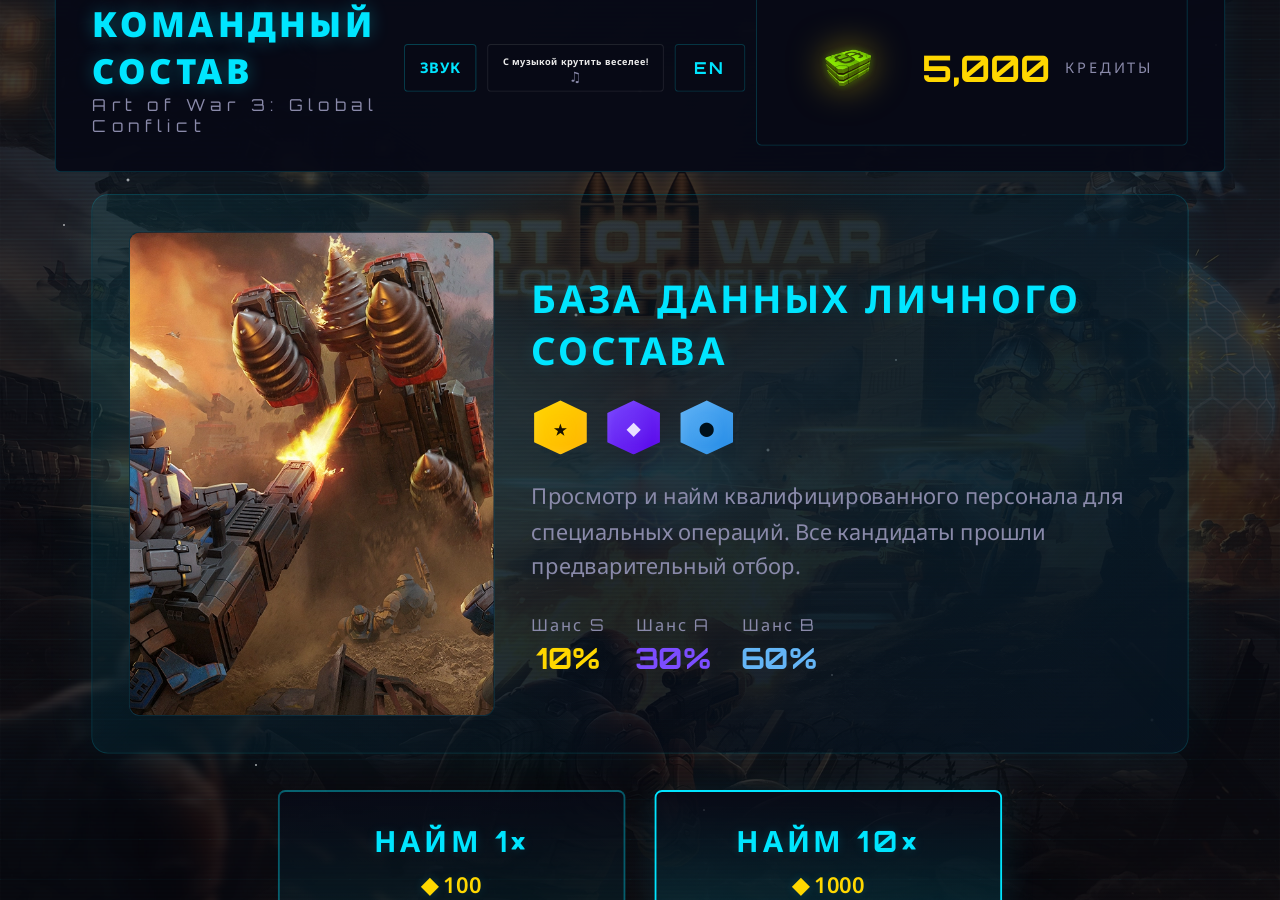
==== commit e93186ed: "deploy: rename site to AOW3 CCG, title to Command Staff/Командный Состав" ====
--- a/index.html
+++ b/index.html
@@ -4,9 +4,9 @@
     <meta charset="UTF-8" />
     <link rel="icon" type="image/svg+xml" href="/favicon.svg" />
     <meta name="viewport" content="width=device-width, initial-scale=1.0" />
-    <title>AOW3 Gacha Simulator</title>
-    <script type="module" crossorigin src="/assets/index-DjQAVPLr.js"></script>
-    <link rel="stylesheet" crossorigin href="/assets/index-BXXbwnH5.css">
+    <title>AOW3 CCG</title>
+    <script type="module" crossorigin src="/assets/index-D1-ww9fs.js"></script>
+    <link rel="stylesheet" crossorigin href="/assets/index-BomL2PmU.css">
   </head>
   <body>
     <div id="app">
--- a/assets/index-BomL2PmU.css
+++ b/assets/index-BomL2PmU.css
@@ -0,0 +1 @@
+@import "https://fonts.googleapis.com/css2?family=Orbitron:wght@400;700;900&family=Rajdhani:wght@300;500;600;700&family=Noto+Sans:wght@400;500;600;700&display=swap";*,:before,:after{box-sizing:border-box;margin:0;padding:0}:root{--bg-dark:#06070e;--bg-panel:#080a16f5;--cyan:#00e5ff;--cyan-dim:#00e5ff1f;--gold:gold;--gold-glow:#ffd70080;--purple:#7c4dff;--purple-glow:#7c4dff80;--blue:#64b5f6;--blue-glow:#64b5f659;--text:#eaeaea;--text-dim:#8a8aaa;--border-cyan:1px solid #00e5ff33;--font-display:"Orbitron", monospace;--font-body:"Rajdhani", sans-serif;--panel-shadow:0 0 40px #00e5ff0f}html,body{height:100%;overflow:hidden}html[lang=ru] body{--font-body:"Noto Sans", "Calibri", sans-serif;--font-display:"Orbitron", "Noto Sans", monospace}body{font-family:var(--font-body);color:var(--text);background:var(--bg-dark);-webkit-user-select:none;user-select:none}#app{justify-content:center;align-items:center;width:100%;height:100dvh;display:flex;position:relative;overflow:hidden}#scalable-content{transform-origin:50%;flex-direction:column;align-items:center;width:1400px;display:flex}#bg-layer{z-index:0;pointer-events:none;position:fixed;inset:0}#bg-image{opacity:.25;position:absolute;inset:0}#stars{background-image:radial-gradient(2px 2px at 10% 20%,#fff 0%,#0000 100%),radial-gradient(1.5px 1.5px at 30% 60%,#fff 0%,#0000 100%),radial-gradient(3px 3px at 50% 10%,#fff 0%,#0000 100%),radial-gradient(1.5px 1.5px at 70% 40%,#fff 0%,#0000 100%),radial-gradient(2px 2px at 90% 80%,#fff 0%,#0000 100%),radial-gradient(1.5px 1.5px at 20% 85%,#fff 0%,#0000 100%),radial-gradient(2px 2px at 45% 35%,#fff 0%,#0000 100%),radial-gradient(1.5px 1.5px at 65% 75%,#fff 0%,#0000 100%),radial-gradient(3px 3px at 80% 15%,#fff 0%,#0000 100%),radial-gradient(1.5px 1.5px at 15%,#fff 0%,#0000 100%),radial-gradient(1.5px 1.5px at 55% 90%,#fff 0%,#0000 100%),radial-gradient(2px 2px at 85% 55%,#fff 0%,#0000 100%),radial-gradient(1.5px 1.5px at 5% 25%,#fff 0%,#0000 100%),radial-gradient(1.5px 1.5px at 35% 70%,#fff 0%,#0000 100%),radial-gradient(2px 2px at 60%,#fff 0%,#0000 100%),radial-gradient(1.5px 1.5px at 95% 5%,#fff 0%,#0000 100%);animation:3s ease-in-out infinite alternate twinkle;position:absolute;inset:0}@keyframes twinkle{0%{opacity:.5}to{opacity:1}}#hex-grid{background-image:linear-gradient(60deg,#00e5ff08 1px,#0000 1px),linear-gradient(-60deg,#00e5ff08 1px,#0000 1px),linear-gradient(0deg,#00e5ff05 1px,#0000 1px);background-size:70px 40px;animation:25s linear infinite hexFloat;position:absolute;inset:0}@keyframes hexFloat{0%{transform:translateY(0)}to{transform:translateY(40px)}}#scanlines{background:repeating-linear-gradient(0deg,#0000,#0000 2px,#00000014 2px 4px);animation:10s linear infinite scanMove;position:absolute;inset:0}@keyframes scanMove{0%{transform:translateY(0)}to{transform:translateY(4px)}}#top-bar{z-index:10;background:var(--bg-panel);border:var(--border-cyan);width:100%;max-width:1400px;box-shadow:var(--panel-shadow);border-radius:6px;justify-content:space-between;align-items:center;margin-top:18px;padding:28px 40px;display:flex;position:relative}.title-section h1{font-family:var(--font-display);color:var(--cyan);letter-spacing:4px;text-shadow:0 0 20px #00e5ff4d;font-size:38px;font-weight:900}.subtitle{color:var(--text-dim);letter-spacing:6px;font-size:18px;font-family:var(--font-display)}.top-actions{align-items:center;gap:12px;display:flex}.audio-toggle{font-family:var(--font-display);height:52px;color:var(--text-dim);cursor:pointer;letter-spacing:1px;background:#080a16e6;border:1px solid #ffffff1a;border-radius:4px;min-width:50px;padding:0 16px;font-size:16px;font-weight:700;transition:all .2s}.audio-toggle:hover{color:var(--text);border-color:#ffffff40}.audio-toggle.active{color:var(--cyan);border-color:#00e5ff40}.audio-toggle.active:hover{border-color:#00e5ff80}.audio-toggle.muted{color:#555;border-color:#ffffff0d}.music-btn{flex-direction:column;justify-content:center;align-items:center;gap:2px;padding:10px 16px;line-height:1;display:flex}.music-btn-label{font-family:var(--font-display);color:var(--text);white-space:nowrap;letter-spacing:.5px;font-size:10px}.music-btn-icons{justify-content:center;align-items:center;height:18px;display:flex}.music-bars{align-items:center;gap:2px;height:18px;display:none}.music-text{align-items:center;height:18px;font-size:16px;display:inline-flex}.audio-toggle.active .music-bars{display:inline-flex}.audio-toggle.active .music-text{display:none}.bar{background:var(--cyan);border-radius:2px;width:3px;animation:.4s ease-in-out infinite alternate barAnim}.bar:first-child{height:8px;animation-delay:0s}.bar:nth-child(2){height:14px;animation-delay:.15s}.bar:nth-child(3){height:10px;animation-delay:.3s}.bar:nth-child(4){height:16px;animation-delay:50ms}@keyframes barAnim{0%{transform:scaleY(.4)}to{transform:scaleY(1)}}#lang-toggle{font-family:var(--font-display);height:52px;color:var(--cyan);cursor:pointer;letter-spacing:3px;background:#080a16e6;border:1px solid #00e5ff33;border-radius:4px;padding:0 20px;font-size:18px;font-weight:700;transition:all .2s}#lang-toggle:hover{background:#00e5ff1a;border-color:#00e5ff80}.currency-section{font-family:var(--font-display);background:#080a16e6;border:1px solid #00e5ff33;border-radius:6px;align-items:center;gap:16px;padding:20px 36px;display:flex}.currency-icon{object-fit:contain;width:128px;height:128px;filter:drop-shadow(0 0 20px var(--gold-glow))}#currency-amount{color:var(--gold);text-align:right;min-width:120px;font-size:40px;font-weight:700}.currency-label{color:var(--text-dim);letter-spacing:3px;font-size:16px}#main-content{z-index:5;flex-direction:column;flex:1;justify-content:center;align-items:center;gap:40px;width:100%;padding:24px;display:flex;position:relative}.banner-frame{border:var(--border-cyan);background:linear-gradient(135deg,#00e5ff0a 0%,#080a16f2 100%);border-radius:18px;width:100%;max-width:1200px;position:relative;overflow:hidden;box-shadow:0 0 60px #00e5ff0f,inset 0 0 100px #00e5ff03}.banner-glow{pointer-events:none;background:conic-gradient(#0000,#00e5ff0f,#0000,#00e5ff0f,#0000);border-radius:20px;animation:8s linear infinite rotateGlow;position:absolute;inset:-2px}@keyframes rotateGlow{0%{transform:rotate(0)}to{transform:rotate(360deg)}}.banner-content{z-index:1;gap:40px;padding:40px;display:flex;position:relative}.banner-art{background:linear-gradient(145deg,#0a1520 0%,#162235 50%,#0a1520 100%);border:1px solid #00e5ff1f;border-radius:12px;flex-shrink:0;justify-content:center;align-items:center;width:400px;height:530px;display:flex;position:relative;overflow:hidden}.banner-img{object-fit:cover;width:100%;height:100%;display:block}.banner-info{flex-direction:column;flex:1;justify-content:center;gap:24px;display:flex}.banner-name{font-family:var(--font-display);color:var(--cyan);letter-spacing:3px;text-shadow:0 0 20px #00e5ff26;font-size:42px;font-weight:700}.banner-rarity-indicators{gap:16px;display:flex}.rarity-dot{width:64px;height:64px;font-family:var(--font-display);clip-path:polygon(50% 4%,95% 25%,95% 75%,50% 96%,5% 75%,5% 25%);justify-content:center;align-items:center;font-size:26px;font-weight:700;display:inline-flex;position:relative}.rarity-dot:before{content:"";clip-path:polygon(50% 4%,95% 25%,95% 75%,50% 96%,5% 75%,5% 25%);z-index:-1;position:absolute;inset:3px}.rarity-dot.s{color:#1a1200;text-shadow:0 0 12px var(--gold-glow);box-shadow:0 0 25px var(--gold-glow), inset 0 0 15px #fff3;background:linear-gradient(135deg,gold,#ffb300)}.rarity-dot.a{color:#e8e0ff;text-shadow:0 0 16px var(--purple-glow);box-shadow:0 0 30px var(--purple-glow), inset 0 0 15px #ffffff1a;background:linear-gradient(135deg,#7c4dff,#5600e8)}.rarity-dot.b{color:#00101a;text-shadow:0 0 12px var(--blue-glow);box-shadow:0 0 25px var(--blue-glow), inset 0 0 15px #ffffff26;background:linear-gradient(135deg,#64b5f6,#1e88e5)}.banner-desc{color:var(--text-dim);font-size:24px;line-height:1.6}.banner-stats{gap:32px;margin-top:8px;display:flex}.stat{flex-direction:column;align-items:center;gap:4px;display:flex}.stat-label{font-family:var(--font-display);color:var(--text-dim);letter-spacing:2px;font-size:18px}.stat-value{font-family:var(--font-display);font-size:32px;font-weight:700}.stat-value.gold{color:var(--gold)}.stat-value.purple{color:var(--purple)}.stat-value.blue{color:var(--blue)}#pull-section{gap:32px;display:flex}.pull-btn{min-width:380px;font-family:var(--font-display);color:var(--cyan);cursor:pointer;text-shadow:0 0 12px #00e5ff26;background:linear-gradient(#080a16eb 0%,#00e5ff14 100%);border:2px solid #00e5ff59;border-radius:8px;flex-direction:column;align-items:center;gap:10px;padding:32px 80px;transition:all .2s;display:flex;position:relative;overflow:hidden}.pull-btn:before{content:"";background:linear-gradient(90deg,#0000,#00e5ff14,#0000);transition:transform .5s;position:absolute;inset:0;transform:translate(-100%)}.pull-btn:hover:before{transform:translate(100%)}.pull-btn:hover{border-color:#00e5ff99;box-shadow:0 0 50px #00e5ff1f}.pull-btn:active{transform:scale(.97)}.pull-btn.primary{border-color:var(--cyan);background:linear-gradient(#080a16eb 0%,#00e5ff24 100%);box-shadow:0 0 40px #00e5ff1a}.pull-btn.primary:hover{box-shadow:0 0 60px #00e5ff2e}.btn-label{letter-spacing:4px;font-size:32px;font-weight:700}.btn-cost{color:var(--gold);font-size:24px;font-family:var(--font-body);font-weight:600}.pull-btn:disabled{opacity:.3;cursor:not-allowed;transform:none!important}.pull-btn:disabled:before{display:none}#pull-overlay{z-index:100;justify-content:center;align-items:center;display:flex;position:fixed;inset:0}#pull-overlay.hidden{display:none}#pull-overlay-bg{-webkit-backdrop-filter:blur(8px);backdrop-filter:blur(8px);background:#020308f0;animation:.4s ease-out overlayReveal;position:absolute;inset:0}@keyframes overlayReveal{0%{opacity:0}to{opacity:1}}#pull-overlay-content{z-index:1;flex-direction:column;justify-content:center;align-items:center;width:100%;height:100%;display:flex;position:relative}#access-phase{flex-direction:column;align-items:center;gap:36px;display:flex}#access-phase.hidden{display:none}.access-text{font-family:var(--font-display);color:var(--cyan);letter-spacing:10px;text-shadow:0 0 40px #00e5ff40;font-size:56px;font-weight:700;animation:.12s infinite glitchText}@keyframes glitchText{0%,to{transform:translate(0)}25%{transform:translate(-3px,1px)}75%{transform:translate(3px,-1px)}}.loader-bar{background:#00e5ff14;border-radius:4px;width:620px;height:8px;overflow:hidden}.loader-fill{background:linear-gradient(90deg, var(--cyan), #4fc3f7);border-radius:4px;width:0%;height:100%;animation:1.5s ease-in-out forwards loadFill;box-shadow:0 0 20px #00e5ff66}@keyframes loadFill{0%{width:0%}50%{width:70%}to{width:100%}}.access-sub{font-family:var(--font-display);color:var(--text-dim);letter-spacing:6px;font-size:22px;animation:1s step-end infinite blink}@keyframes blink{0%,to{opacity:1}50%{opacity:.25}}#reveal-phase{justify-content:center;align-items:center;display:flex;position:absolute;inset:0}#reveal-phase.hidden{display:none}.reveal-split{justify-content:center;align-items:center;gap:0;width:100%;max-width:1400px;height:100%;display:flex}.reveal-image-area{flex:1;justify-content:center;align-items:center;height:100%;display:flex;position:relative;overflow:hidden}.reveal-image-wrapper{justify-content:center;align-items:center;width:100%;height:100%;display:flex;position:relative;overflow:hidden}.reveal-image-wrapper:after{content:"";pointer-events:none;background:linear-gradient(90deg,#0000 60%,#02030899 100%);position:absolute;inset:0}#reveal-img{object-fit:contain;object-position:center;width:auto;max-width:100%;height:100%;display:block}.reveal-image-shine{pointer-events:none;background:linear-gradient(90deg,#0000 30%,#ffffff08 50%,#0000 70%);position:absolute;inset:0;transform:translate(-100%)}.reveal-image-shine.animate{animation:.8s ease-out .3s forwards shineSweep}@keyframes shineSweep{0%{transform:translate(-100%)}to{transform:translate(200%)}}.reveal-text-area{flex-direction:column;flex-shrink:0;justify-content:center;gap:32px;width:600px;padding:60px;display:flex}.reveal-rarity-badge{width:100px;height:100px;font-family:var(--font-display);clip-path:polygon(50% 2%,96% 25%,96% 75%,50% 98%,4% 75%,4% 25%);justify-content:center;align-items:center;font-size:42px;font-weight:900;display:inline-flex;position:relative}.reveal-rarity-badge:before{content:"";clip-path:polygon(50% 4%,95% 25%,95% 75%,50% 96%,5% 75%,5% 25%);z-index:-1;position:absolute;inset:4px}.reveal-rarity-badge:after{content:"";clip-path:polygon(50% 2%,96% 25%,96% 75%,50% 98%,4% 75%,4% 25%);z-index:-2;animation:2s ease-in-out infinite badgeBorderPulse;position:absolute;inset:-1px}.reveal-rarity-badge.s-rarity{color:#1a1200;text-shadow:0 0 20px var(--gold-glow);background:linear-gradient(135deg,gold,#e6a800)}.reveal-rarity-badge.s-rarity:before{background:linear-gradient(135deg,#fff8e1,gold)}.reveal-rarity-badge.s-rarity:after{background:var(--gold);box-shadow:0 0 40px var(--gold-glow)}.reveal-rarity-badge.a-rarity{color:#e8e0ff;text-shadow:0 0 25px var(--purple-glow);background:linear-gradient(135deg,#7c4dff,#5600e8)}.reveal-rarity-badge.a-rarity:before{background:linear-gradient(135deg,#d1c4e9,#7c4dff)}.reveal-rarity-badge.a-rarity:after{background:var(--purple);box-shadow:0 0 50px var(--purple-glow)}.reveal-rarity-badge.b-rarity{color:#00101a;text-shadow:0 0 20px var(--blue-glow);background:linear-gradient(135deg,#64b5f6,#1e88e5)}.reveal-rarity-badge.b-rarity:before{background:linear-gradient(135deg,#e3f2fd,#64b5f6)}.reveal-rarity-badge.b-rarity:after{background:var(--blue);box-shadow:0 0 40px var(--blue-glow)}@keyframes badgeBorderPulse{0%,to{opacity:.7}50%{opacity:1}}.reveal-quote{color:var(--text);font-size:38px;font-style:italic;font-weight:500;line-height:1.5}.reveal-counter{font-family:var(--font-display);color:var(--text-dim);letter-spacing:4px;font-size:22px}.reveal-image-wrapper{transition:transform .7s cubic-bezier(.22,1,.36,1);transform:translate(-100%)}.reveal-image-wrapper.slide-in{transform:translate(0)}.reveal-image-wrapper.slide-out{transition-duration:.5s;transform:translate(100%)}.reveal-text-area>*{opacity:0;transition:all .5s ease-out;transform:translateY(20px)}.reveal-text-area.fade-in>*{opacity:1;transform:translateY(0)}.reveal-text-area.fade-in .reveal-rarity-badge{transition-delay:.1s}.reveal-text-area.fade-in .reveal-quote{transition-delay:.3s}.reveal-text-area.fade-in .reveal-counter{transition-delay:.5s}#pack-phase{flex-direction:column;justify-content:center;align-items:center;gap:32px;padding:32px;display:flex;position:absolute;inset:0}#pack-phase.hidden{display:none}.pack-header{flex-direction:column;align-items:center;gap:8px;display:flex}.pack-title{font-family:var(--font-display);color:var(--cyan);letter-spacing:6px;text-shadow:0 0 25px #00e5ff33;font-size:34px;font-weight:700}.pack-subtitle{font-family:var(--font-display);color:var(--text-dim);letter-spacing:4px;font-size:18px}#pack-container{flex-wrap:wrap;justify-content:center;align-items:center;gap:18px;max-width:1200px;display:flex}.pack-card{opacity:0;border:3px solid #ffffff1f;border-radius:12px;width:190px;height:250px;transition:all .5s cubic-bezier(.34,1.56,.64,1);overflow:hidden;transform:scale(.5)rotateY(90deg)}.pack-card.revealed{opacity:1;transform:scale(1)rotateY(0)}.pack-card.s-rarity{border-color:var(--gold);box-shadow:0 0 25px #ffd70040}.pack-card.a-rarity{border-color:var(--purple);animation:1.5s ease-in-out infinite packAPulse;box-shadow:0 0 25px #7c4dff40}@keyframes packAPulse{0%,to{box-shadow:0 0 15px #7c4dff26}50%{box-shadow:0 0 35px #7c4dff59,0 0 60px #7c4dff1a}}.pack-card.b-rarity{border-color:var(--blue);box-shadow:0 0 15px #64b5f614}.pack-card img{object-fit:cover;width:100%;height:100%;display:block}#rarity-flash{z-index:99;pointer-events:none;transition:opacity .6s;position:fixed;inset:0}#rarity-flash.flash-s{opacity:1;background:radial-gradient(circle,#ffd70059 0%,#ffd7000d 50%,#0000 70%);animation:.6s ease-in-out 3 flashPulse}#rarity-flash.flash-a{opacity:1;background:radial-gradient(circle,#7c4dff40 0%,#0000 60%)}#rarity-flash.hidden{opacity:0}@keyframes flashPulse{0%,to{opacity:.3}50%{opacity:1}}.s-rank-screen-shake{animation:.3s ease-in-out 4 screenShake}@keyframes screenShake{0%,to{transform:translate(0)}15%{transform:translate(-6px,3px)}30%{transform:translate(5px,-4px)}45%{transform:translate(-4px,2px)}60%{transform:translate(3px,-5px)}75%{transform:translate(-5px,3px)}90%{transform:translate(2px,-2px)}}.reveal-image-wrapper.s-rank-epic{animation:.8s cubic-bezier(.22,1,.36,1) both sRankZoomIn}@keyframes sRankZoomIn{0%{transform:translate(-100%)scale(.6)}30%{transform:translate(-30%)scale(1.08)}60%{transform:translate(-10%)scale(.96)}to{transform:translate(0)scale(1)}}.reveal-text-area.s-rank-text .reveal-quote{text-shadow:0 0 30px var(--gold-glow);animation:1s ease-in-out quoteGlow}@keyframes quoteGlow{0%,to{text-shadow:none}50%{text-shadow:0 0 40px var(--gold-glow), 0 0 80px var(--gold-glow)}}.reveal-image-wrapper.a-rank-reveal{animation:.7s cubic-bezier(.34,1.56,.64,1) both aRankReveal}@keyframes aRankReveal{0%{opacity:.3;transform:translate(-100%)scale(.8)}50%{transform:translate(-15%)scale(1.03)}to{opacity:1;transform:translate(0)scale(1)}}.reveal-text-area.a-rank-text .reveal-quote{text-shadow:0 0 20px var(--purple-glow), 0 0 40px #7c4dff4d;animation:1s ease-in-out aQuoteGlow}@keyframes aQuoteGlow{0%,to{text-shadow:none}50%{text-shadow:0 0 25px var(--purple-glow), 0 0 50px #7c4dff33}}#btn-skip-all{z-index:10;font-family:var(--font-display);min-width:260px;color:var(--text-dim);cursor:pointer;letter-spacing:3px;background:#080a16e0;border:1px solid #ffffff1f;border-radius:6px;padding:14px 28px;font-size:16px;font-weight:700;transition:all .2s;position:absolute;top:30px;right:30px}#btn-skip-all:hover{color:var(--text);background:#080a16f2;border-color:#ffffff4d}#hint-s-rank{margin-top:-10px;animation:.6s ease-in-out infinite alternate hintGlow}#hint-s-rank.hidden{display:none}#el-hint-s{font-family:var(--font-body);color:#f44;letter-spacing:4px;text-shadow:0 0 30px #f449,0 0 60px #ff44444d;font-size:24px;font-weight:700}@keyframes hintGlow{0%{opacity:.6;transform:scale(1)}to{opacity:1;transform:scale(1.03)}}.loader-bar.hint-a .loader-fill{animation:1.5s ease-in-out forwards loadFill,.4s ease-in-out 3 sparkleA}@keyframes sparkleA{0%,to{box-shadow:0 0 20px #00e5ff66}50%{box-shadow:0 0 35px #b388ff99,0 0 60px #b388ff33}}#result-actions{align-items:center;gap:16px;margin-top:20px;display:flex}#result-actions.hidden{display:none}#btn-continue{cursor:pointer;min-width:220px}#btn-screenshot{font-family:var(--font-display);color:var(--text-dim);cursor:pointer;background:#080a16e6;border:2px solid #ffffff1f;border-radius:8px;padding:20px 28px;font-size:24px;font-weight:700;line-height:1;transition:all .2s}#btn-screenshot:hover{color:var(--text);background:#080a16f2;border-color:#ffffff4d}#credit-modal{z-index:200;justify-content:center;align-items:center;display:flex;position:fixed;inset:0}#credit-modal.hidden{display:none}#credit-modal-bg{-webkit-backdrop-filter:blur(6px);backdrop-filter:blur(6px);background:#020308d9;animation:.3s ease-out overlayReveal;position:absolute;inset:0}#credit-modal-content{z-index:1;background:var(--bg-panel);text-align:center;border:1px solid #00e5ff33;border-radius:16px;flex-direction:column;align-items:center;gap:32px;width:90%;max-width:700px;padding:60px 70px;display:flex;position:relative;box-shadow:0 0 80px #00e5ff0f}.modal-icon{color:var(--gold);text-shadow:0 0 30px var(--gold-glow);font-size:80px;animation:2s ease-in-out infinite modIconBounce}@keyframes modIconBounce{0%,to{transform:translateY(0)}50%{transform:translateY(-8px)}}.modal-text{font-family:var(--font-display);color:var(--text);letter-spacing:1px;font-size:26px;line-height:1.6}.modal-actions{gap:20px;margin-top:8px;display:flex}.modal-btn{font-family:var(--font-display);cursor:pointer;letter-spacing:4px;border:none;border-radius:8px;min-width:200px;padding:20px 50px;font-size:24px;font-weight:700;transition:all .2s}.modal-btn.primary{color:#1a1200;background:linear-gradient(gold 0%,#e6a800 100%);box-shadow:0 0 30px #ffd70033}.modal-btn.primary:hover{transform:scale(1.03);box-shadow:0 0 50px #ffd70059}.modal-btn.primary:active{transform:scale(.97)}.modal-btn.secondary{color:var(--text-dim);background:0 0;border:1px solid #ffffff1f}.modal-btn.secondary:hover{color:var(--text);border-color:#ffffff4d}.shake{animation:.4s ease-in-out shake}@keyframes shake{0%,to{transform:translate(0)}20%{transform:translate(-12px)}40%{transform:translate(12px)}60%{transform:translate(-8px)}80%{transform:translate(8px)}}@keyframes packRarityPulse{0%,to{box-shadow:0 0 5px var(--glow-color)}50%{box-shadow:0 0 25px var(--glow-color), 0 0 50px var(--glow-color)}}@media (width<=800px){html,body{overflow:auto}#app{align-items:flex-start;height:auto;min-height:100dvh;overflow:visible}#scalable-content{width:100%;transform:none!important}#top-bar{flex-direction:column;gap:10px;padding:12px 16px}.title-section h1{text-align:center;font-size:18px}.subtitle{text-align:center;font-size:12px}.top-actions{flex-wrap:wrap;justify-content:center;gap:6px;width:100%}.audio-toggle{min-width:34px;height:36px;padding:0 8px;font-size:11px}.music-btn{padding:4px 8px}.music-btn-label{font-size:7px}#lang-toggle{height:36px;padding:0 10px;font-size:13px}.currency-section{gap:8px;padding:8px 12px}.currency-icon{width:40px;height:40px}#currency-amount{min-width:auto;font-size:20px}.currency-label{font-size:12px}#main-content{flex:none;justify-content:flex-start;gap:20px;padding:12px}.banner-content{flex-direction:column;align-items:center;gap:16px;padding:12px}.banner-art{width:160px;height:212px}.banner-name{text-align:center;font-size:20px}.banner-desc{text-align:center;font-size:14px}.banner-rarity-indicators{justify-content:center}.banner-stats{justify-content:center;gap:16px}.stat-label{font-size:13px}.stat-value{font-size:22px}#pull-section{flex-direction:column;align-items:stretch;gap:12px;width:100%}.pull-btn{width:100%;min-width:0;padding:16px 32px}.btn-label{font-size:18px}.btn-cost{font-size:16px}.reveal-split{flex-direction:column}.reveal-text-area{text-align:center;align-items:center;gap:16px;width:100%;padding:20px 24px}.reveal-quote{font-size:20px}.reveal-counter{font-size:16px}.rarity-dot{width:48px;height:48px;font-size:20px}.pack-card{width:120px;height:158px}#pack-container{gap:10px}.pack-title{font-size:22px}.pack-subtitle{font-size:14px}#pull-overlay-content{justify-content:flex-start;overflow:auto}#reveal-phase{flex:1;width:100%;height:auto;min-height:0;position:relative}#pack-phase{flex:none;justify-content:flex-start;width:100%;height:auto;min-height:0;padding:20px 12px;position:relative}#btn-skip-all{min-width:180px;padding:8px 14px;font-size:12px;top:12px;right:12px}#btn-screenshot{padding:12px 16px;font-size:16px}.access-text{letter-spacing:6px;font-size:32px}.access-sub{letter-spacing:4px;font-size:16px}.loader-bar{width:80vw;max-width:400px}#credit-modal-content{gap:20px;padding:28px 20px}.modal-icon{font-size:48px}.modal-text{font-size:18px}.modal-btn{min-width:160px;padding:14px 28px;font-size:16px}.modal-actions{flex-direction:column;gap:10px}#btn-continue{min-width:180px}#result-actions{flex-wrap:wrap;justify-content:center}}
